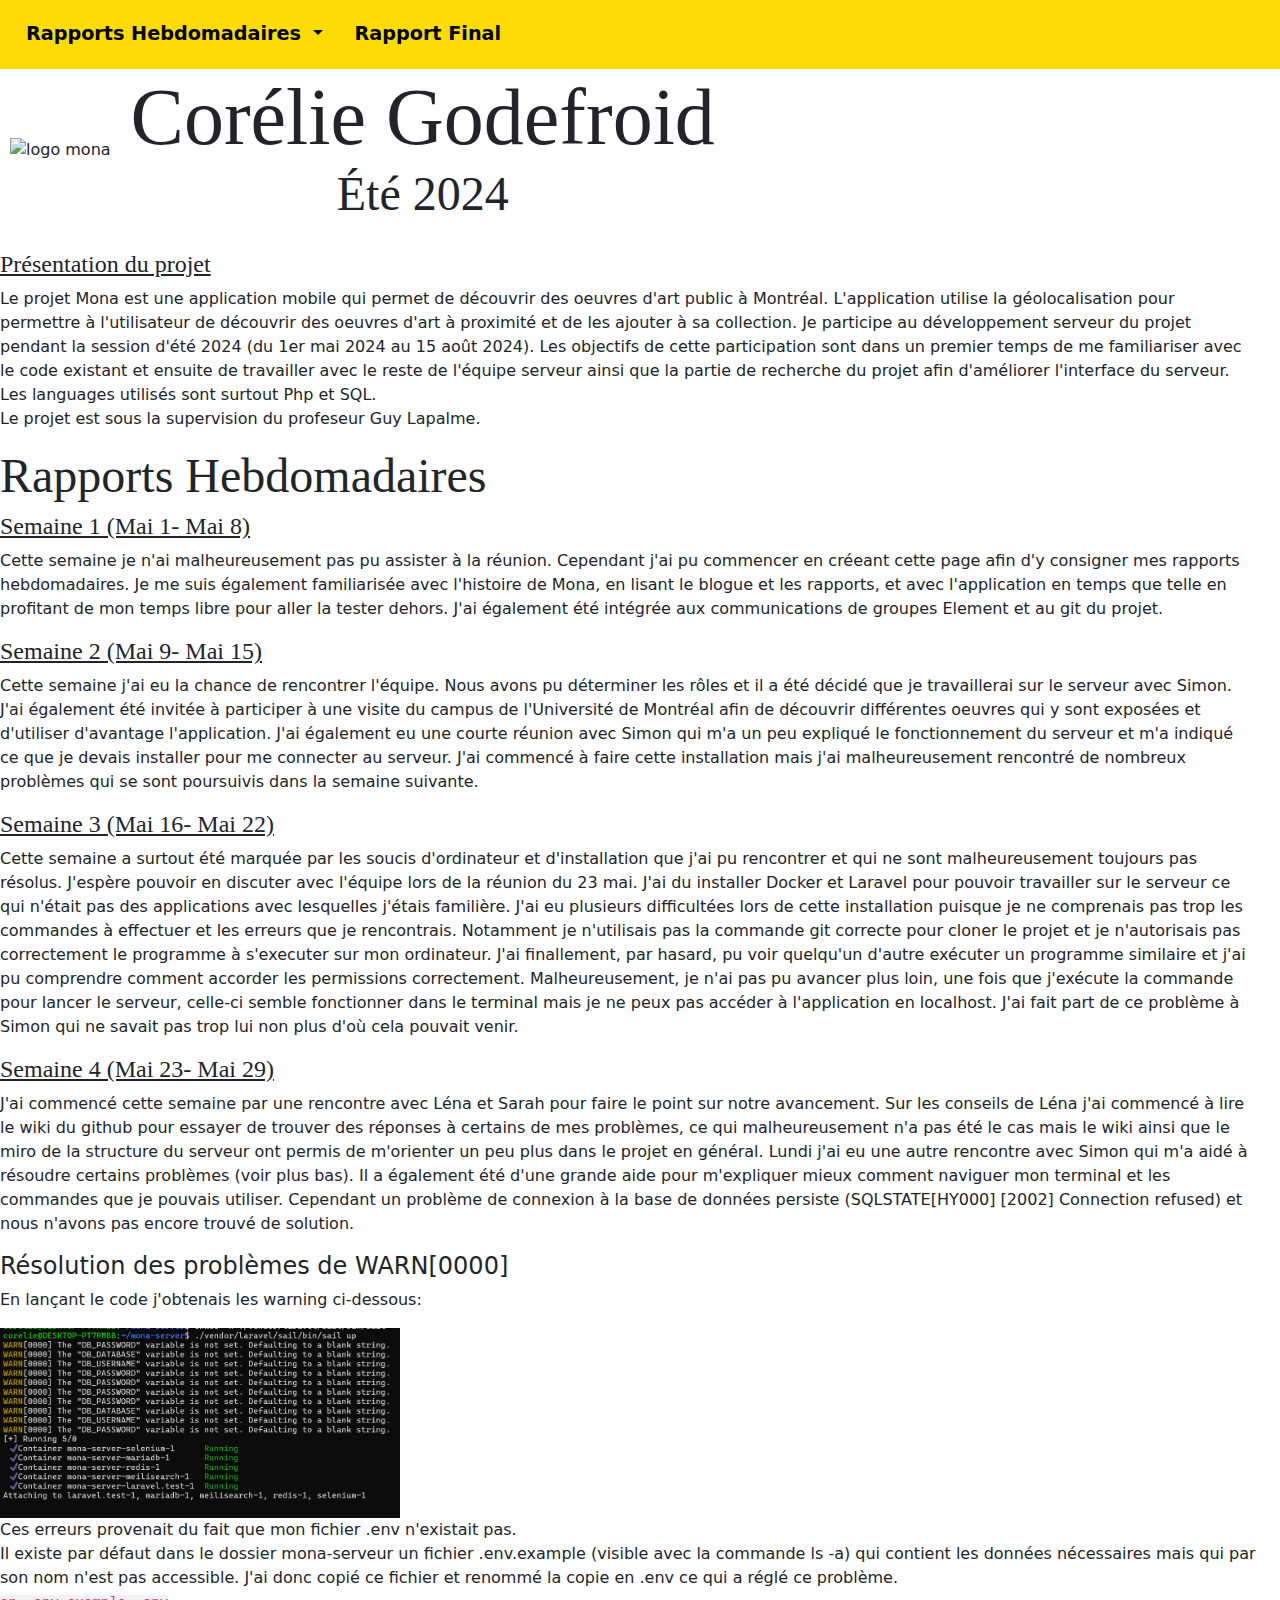
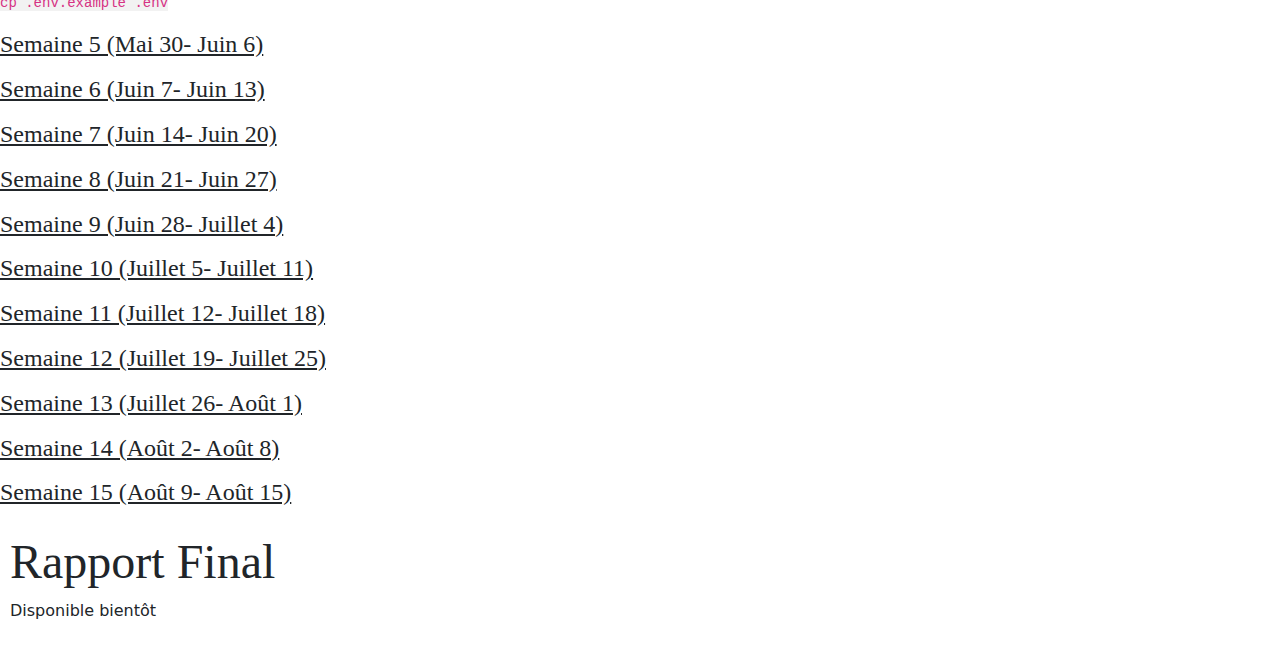
==== index.html @ 4d0bc4f4 "Ajout présentation" ====
<!DOCTYPE html>
<html>
<head>
<link href="https://cdn.jsdelivr.net/npm/bootstrap@5.3.3/dist/css/bootstrap.min.css" rel="stylesheet" integrity="sha384-QWTKZyjpPEjISv5WaRU9OFeRpok6YctnYmDr5pNlyT2bRjXh0JMhjY6hW+ALEwIH" crossorigin="anonymous">
<link rel="stylesheet" href="rapportMona_css_Corelie_Godefroid.css">

</head>
<body>

    <nav>
        <div class="dropdown">
            <a class="btn btn-secondary dropdown-toggle" href="#" role="button" data-bs-toggle="dropdown" aria-expanded="false" id="boutonHebdo">
              Rapports Hebdomadaires
            </a>
          
            <ul class="dropdown-menu">
                <li><a class="dropdown-item" href="#Semaine1">Semaine 1</a></li>
                <li><a class="dropdown-item" href="#Semaine2">Semaine 2</a></li>
                <li><a class="dropdown-item" href="#Semaine3">Semaine 3</a></li>
                <li><a class="dropdown-item" href="#Semaine4">Semaine 4</a></li>
                <li><a class="dropdown-item" href="#Semaine5">Semaine 5</a></li>

            </ul>
          </div>
        <a href="#RapportFinal">Rapport Final</a> 
    </nav>
    <div  id="presentation">
        <div id="logoMona">
            <img src="https://picasso.iro.umontreal.ca/~mona/storage/logo.jpg" alt="logo mona" style="height: 100%; object-fit: contain;">
        </div>
        <div id="Titre">
            <h1 style=" padding-bottom: 0px; margin-bottom: 0px;">Corélie Godefroid</h1>
            <h2 style="padding-top: 0px; margin-top: 0px;">Été 2024</h2>
        </div>
       
    </div>
    <div class=" me-4">
        <h3>Présentation du projet</h3>
        <p>Le projet Mona est une application mobile qui permet de découvrir des oeuvres d'art public à Montréal. L'application utilise la géolocalisation pour permettre à l'utilisateur de découvrir des oeuvres d'art à proximité et de les ajouter à sa collection.
            Je participe au développement serveur du projet pendant la session d'été 2024 (du 1er mai 2024 au 15 août 2024). Les objectifs de cette participation sont dans un premier temps de me familiariser avec le code existant et ensuite de travailler avec le reste de l'équipe serveur ainsi que la partie de recherche du projet afin d'améliorer l'interface du serveur.
        <br>
        Les languages utilisés sont surtout Php et SQL.<br>
        Le projet est sous la supervision du profeseur Guy Lapalme.</p>
        </p>
        <h2>Rapports Hebdomadaires</h2>
        <h3 id ="Semaine1">Semaine 1 (Mai 1- Mai 8)</h3>
        <p>Cette semaine je n'ai malheureusement pas pu assister à la réunion. Cependant j'ai pu commencer en créeant cette page afin d'y consigner mes rapports hebdomadaires. Je me suis également
            familiarisée avec l'histoire de Mona, en lisant le blogue et les rapports, et avec l'application en temps que telle en profitant de mon temps libre pour
            aller la tester dehors. J'ai également été intégrée aux communications de groupes Element et au git du projet. </p>
        <h3 id ="Semaine2">Semaine 2 (Mai 9- Mai 15)</h3>
        <p>Cette semaine j'ai eu la chance de rencontrer l'équipe. Nous avons pu déterminer les rôles et il a été décidé que je travaillerai sur le serveur avec Simon.
            J'ai également été invitée à participer à une visite du campus de l'Université de Montréal afin de découvrir différentes oeuvres qui y sont exposées et d'utiliser 
            d'avantage l'application.
            J'ai également eu une courte réunion avec Simon qui m'a un peu expliqué le fonctionnement du serveur et m'a indiqué ce que je devais installer pour me connecter au serveur.
            J'ai commencé à faire cette installation mais j'ai malheureusement rencontré de nombreux problèmes qui se sont poursuivis dans la semaine suivante.
        </p>
        <h3 id ="Semaine3">Semaine 3 (Mai 16- Mai 22)</h3>
        <p> Cette semaine a surtout été marquée par les soucis d'ordinateur et d'installation que j'ai pu rencontrer et qui ne sont malheureusement toujours pas résolus. J'espère pouvoir en discuter avec l'équipe lors de 
            la réunion du 23 mai.
            J'ai du installer Docker et Laravel pour pouvoir travailler sur le serveur ce qui n'était pas des applications avec lesquelles j'étais familière. J'ai eu plusieurs difficultées lors de cette installation
            puisque je ne comprenais pas trop les commandes à effectuer et les erreurs que je rencontrais. Notamment je n'utilisais pas la commande git correcte pour cloner le projet et je n'autorisais pas correctement le programme à s'executer sur mon ordinateur.
            J'ai finallement, par hasard, pu voir quelqu'un d'autre exécuter un programme similaire et j'ai pu comprendre comment accorder les permissions correctement.
            Malheureusement, je n'ai pas pu avancer plus loin, une fois que j'exécute la commande pour lancer le serveur, celle-ci semble fonctionner dans le terminal mais je ne peux pas accéder à l'application en localhost.
            J'ai fait part de ce problème à Simon qui ne savait pas trop lui non plus d'où cela pouvait venir.
        </p>
        <h3 id ="Semaine4">Semaine 4 (Mai 23- Mai 29)</h3>
        <p>J'ai commencé cette semaine par une rencontre avec Léna et Sarah pour faire le point sur notre avancement. Sur les conseils de Léna j'ai commencé à lire le wiki du github pour essayer de trouver des réponses à certains de mes problèmes, ce qui malheureusement n'a pas été le cas mais le wiki ainsi que le miro de la structure du serveur ont permis de m'orienter un peu plus dans le projet en général.
         Lundi j'ai eu une autre rencontre avec Simon qui m'a aidé à résoudre certains problèmes (voir plus bas). Il a également été d'une grande aide pour m'expliquer mieux comment naviguer mon terminal et les commandes que je pouvais utiliser.
        Cependant un problème de connexion à la base de données persiste (SQLSTATE[HY000] [2002] Connection refused) et nous n'avons pas encore trouvé de solution.
        </p>
        <h4>Résolution des problèmes de WARN[0000]</h4>
        <p> En lançant le code j'obtenais les warning ci-dessous:</p>
        <img src="Screenshot_Warning.png" alt="warning" width="400px">
        <p>Ces erreurs provenait du fait que mon fichier .env n'existait pas.<br> Il existe par défaut dans le dossier mona-serveur un fichier .env.example (visible avec la commande ls -a) qui contient les données nécessaires mais qui par son nom n'est pas accessible.
            J'ai donc copié ce fichier et renommé la copie en .env ce qui a réglé ce problème. <br>
            <code>cp .env.example .env</code>
        </p>
        <h3 id ="Semaine5">Semaine 5 (Mai 30- Juin 6)</h3>
        <p></p>
        <h3 id ="Semaine6">Semaine 6 (Juin 7- Juin 13)</h3>
        <p></p>
        <h3 id ="Semaine7">Semaine 7 (Juin 14- Juin 20)</h3>
        <p></p>
        <h3 id ="Semaine8">Semaine 8 (Juin 21- Juin 27)</h3>
        <p></p>
        <h3 id ="Semaine9">Semaine 9 (Juin 28- Juillet 4)</h3>
        <p></p>
        <h3 id ="Semaine10">Semaine 10 (Juillet 5- Juillet 11)</h3>
        <p></p>
        <h3 id ="Semaine11">Semaine 11 (Juillet 12- Juillet 18)</h3>
        <p></p>
        <h3 id ="Semaine12">Semaine 12 (Juillet 19- Juillet 25)</h3>
        <p></p>
        <h3 id ="Semaine13">Semaine 13 (Juillet 26- Août 1)</h3>
        <p></p>
        <h3 id ="Semaine14">Semaine 14 (Août 2- Août 8)</h3>
        <p></p>
        <h3 id ="Semaine15">Semaine 15 (Août 9- Août 15)</h3>
        <p></p>
    </div>
    <div id="RapportFinal">
        <h2>Rapport Final</h2>
        <p>Disponible bientôt</p>
    </div>
    <script src="https://cdn.jsdelivr.net/npm/bootstrap@5.3.3/dist/js/bootstrap.bundle.min.js" integrity="sha384-YvpcrYf0tY3lHB60NNkmXc5s9fDVZLESaAA55NDzOxhy9GkcIdslK1eN7N6jIeHz" crossorigin="anonymous"></script>
</body>
</html>
---- rapportMona_css_Corelie_Godefroid.css ----
nav {
  background-color:#fcdc04;
  position: fixed;
  width: 100%;
  padding: 10px;
  
  
}
nav a {
    float: left;
    display: block;
    color: black;
    text-align: center;
    font-weight: bold;
    font-size: larger;
    padding: 10px 16px;
    text-decoration: none;
}
h1 {
    font-size: 5em; 
    font-family: 'Vidaloka', serif;
    font-weight: 300;
}
h2{
    font-size: 3em; 
    font-family: 'Vidaloka', serif; 
    font-weight: 300; 
}
h3{
    font-size: 1.5em; 
    font-family: 'Vidaloka', serif; 
    font-weight: 300; 
    text-decoration: underline;
}
#presentation {
 
  padding-top: 50px;
  
  width: 100%;
  height: 250px;
  display: flex;
  justify-content: left;
  align-items: center;
}
#Titre {
  
  text-align: center;
  padding: 10px;
 
  
}
#logoMona {
 
  object-fit: contain;
  text-align: right;
  padding: 10px;
 
}


#RapportFinal {
    padding: 10px;
}
#boutonHebdo {
    background-color: #fcdc04;
    border: none;
    color: black;
   
    text-align: center;
    
    display: inline-block;
  
    cursor: pointer;
    font-weight: bold;
    font-size: larger;
    padding: 10px 16px;
    text-decoration: none;
}
code {
    background-color:rgba(0, 0, 0, .05);
}
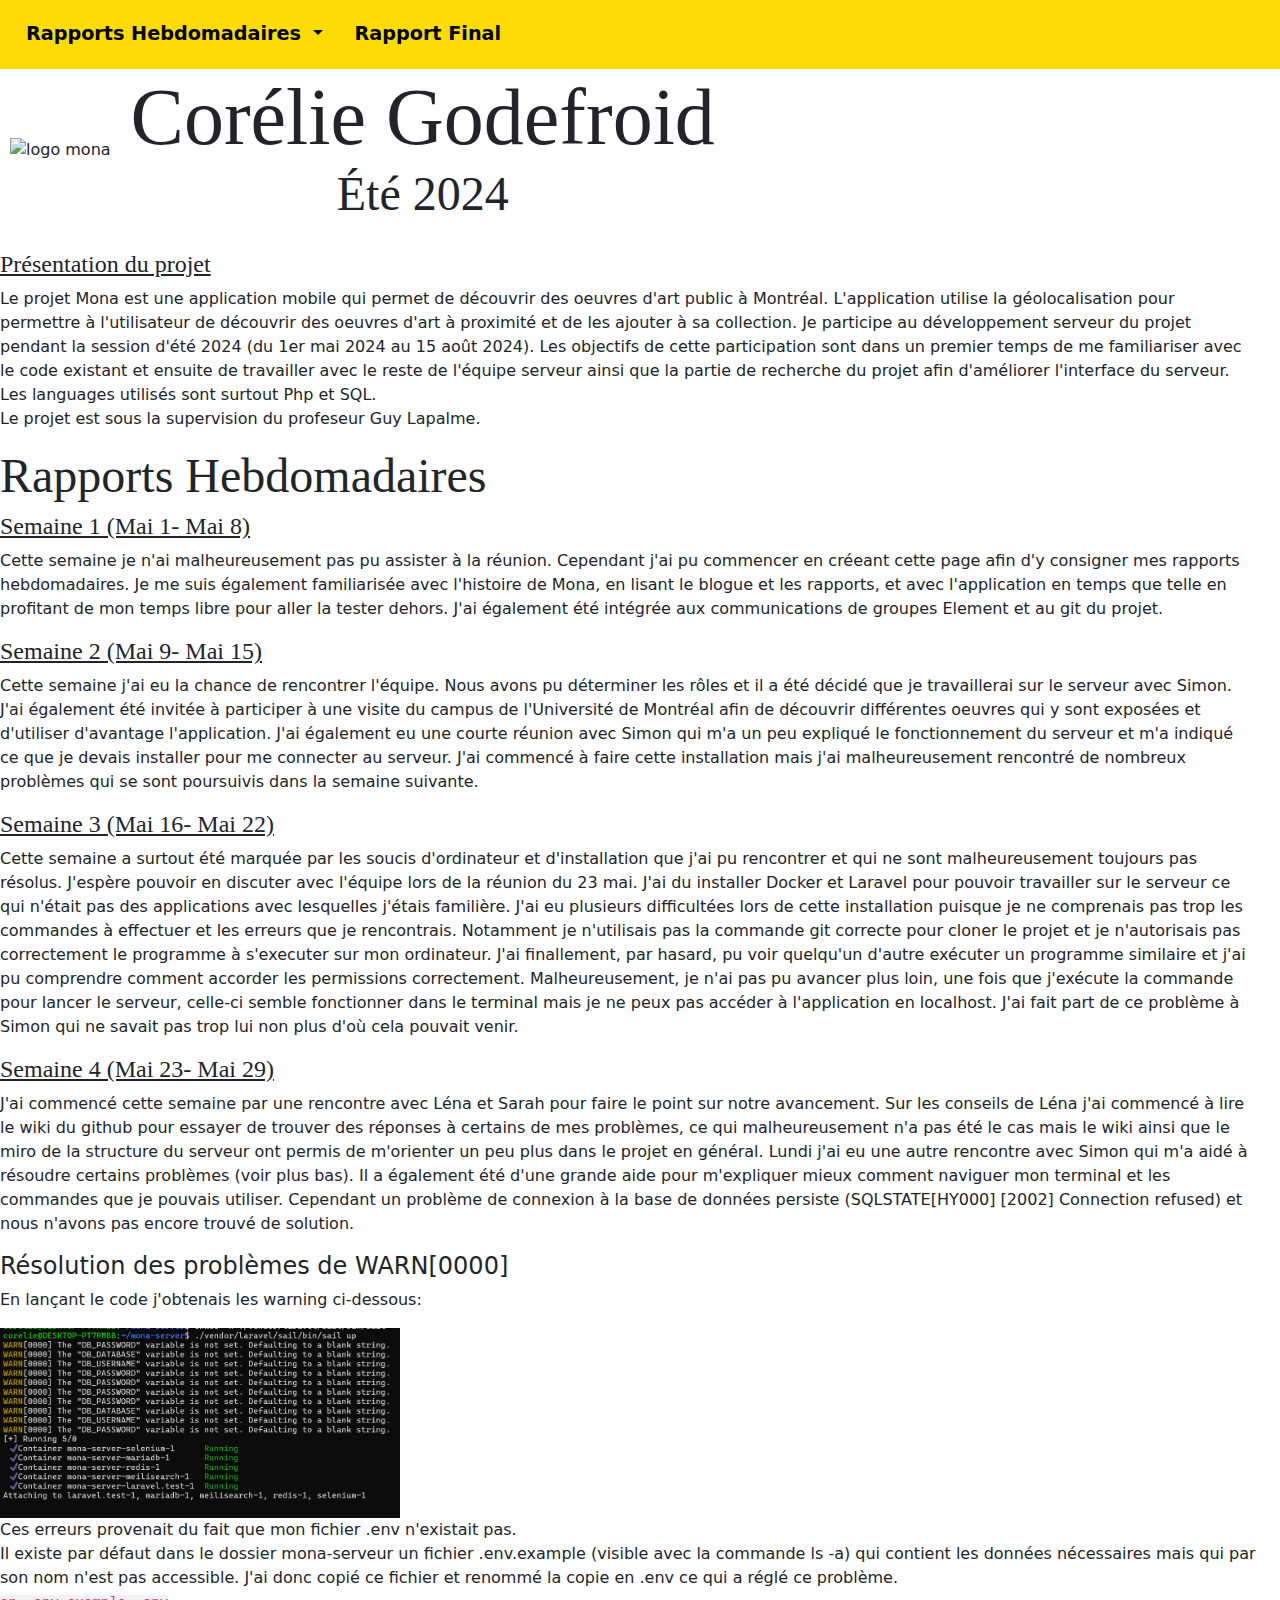
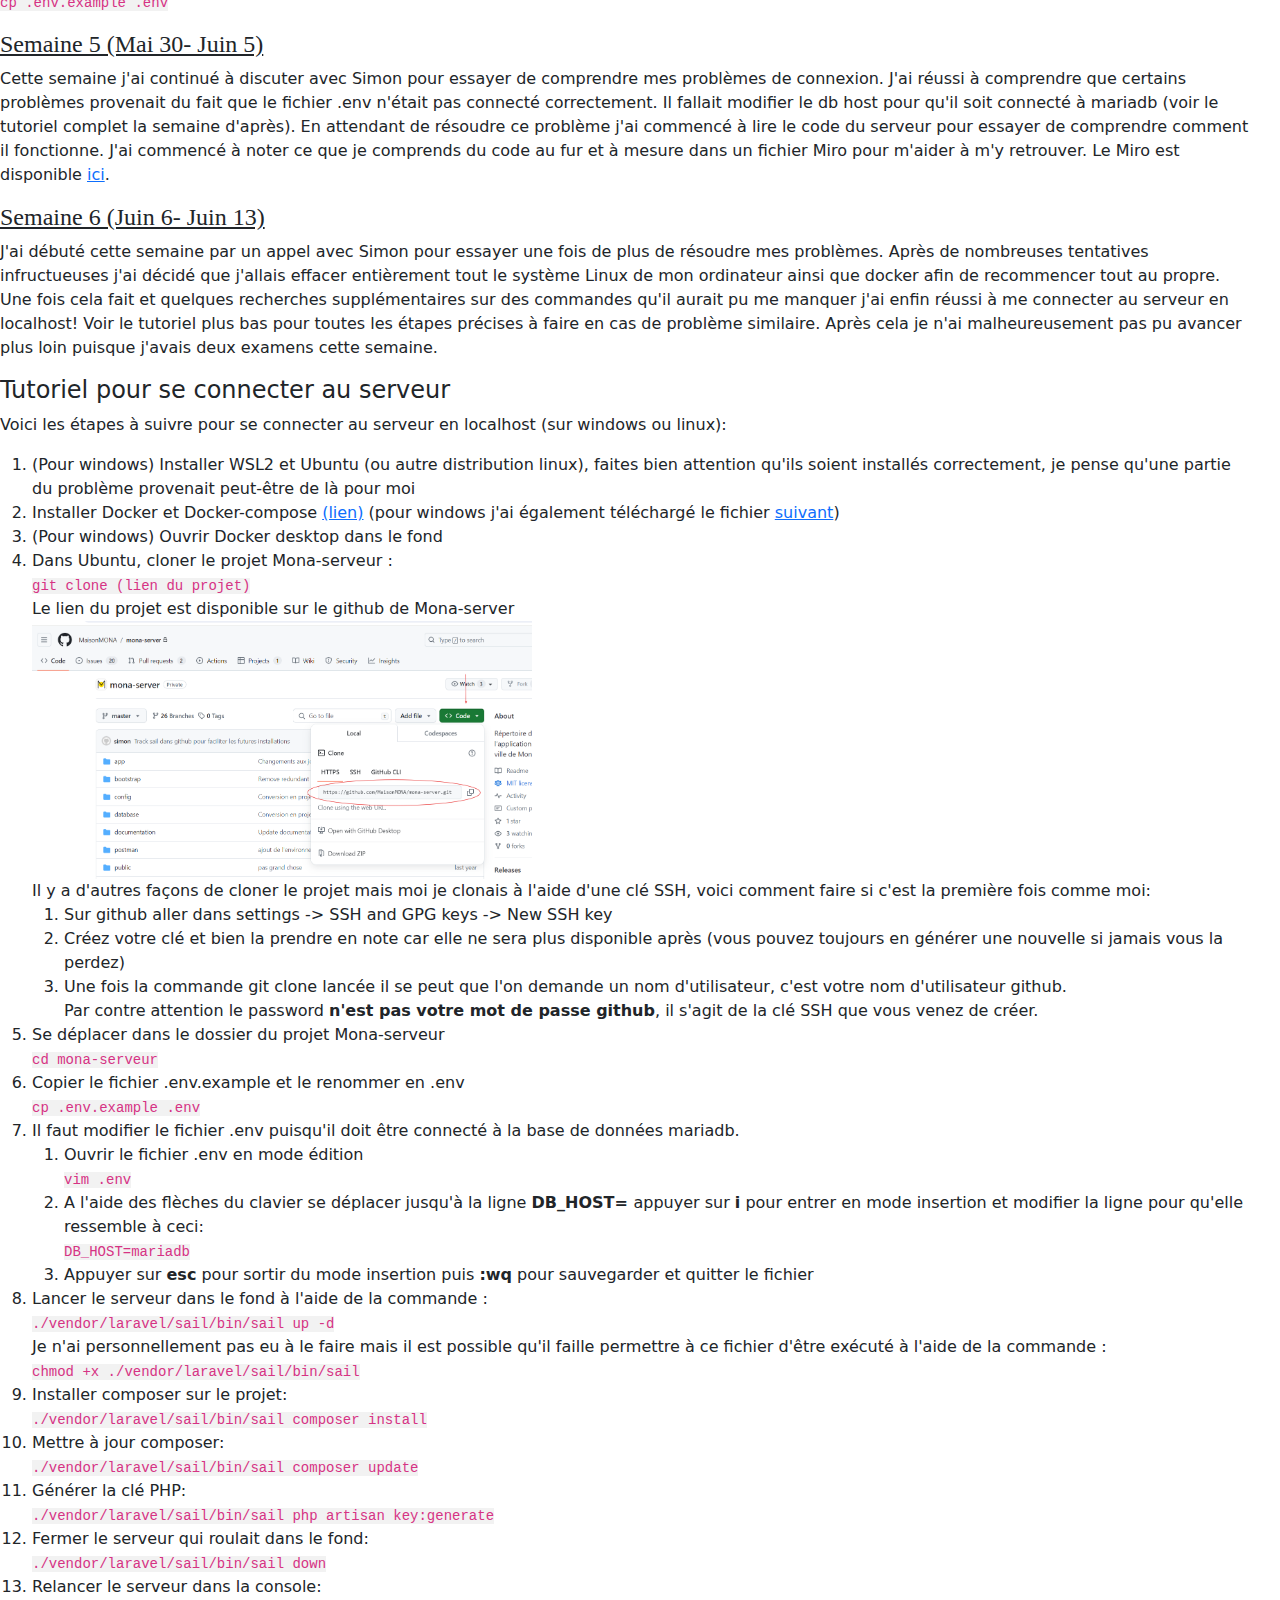
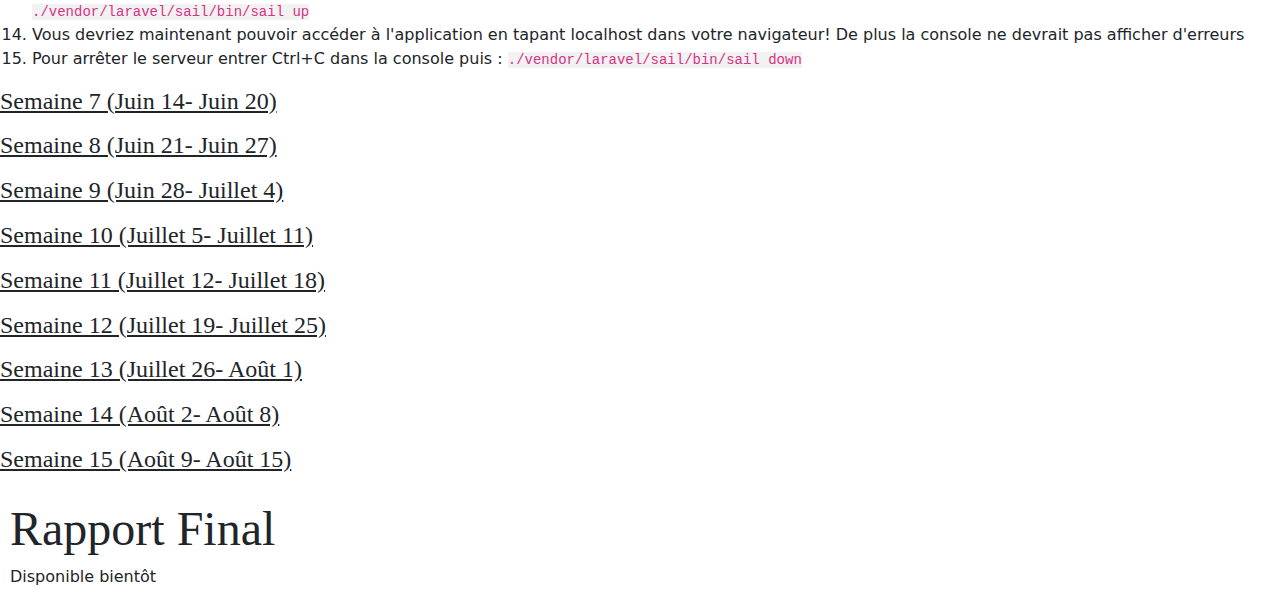
==== commit c6da4cd9: "Semaines 5 et 6" ====
--- a/index.html
+++ b/index.html
@@ -19,6 +19,7 @@
                 <li><a class="dropdown-item" href="#Semaine3">Semaine 3</a></li>
                 <li><a class="dropdown-item" href="#Semaine4">Semaine 4</a></li>
                 <li><a class="dropdown-item" href="#Semaine5">Semaine 5</a></li>
+                <li><a class="dropdown-item" href="#Semaine6">Semaine 6</a></li>
 
             </ul>
           </div>
@@ -75,10 +76,68 @@
             J'ai donc copié ce fichier et renommé la copie en .env ce qui a réglé ce problème. <br>
             <code>cp .env.example .env</code>
         </p>
-        <h3 id ="Semaine5">Semaine 5 (Mai 30- Juin 6)</h3>
-        <p></p>
-        <h3 id ="Semaine6">Semaine 6 (Juin 7- Juin 13)</h3>
-        <p></p>
+        <h3 id ="Semaine5">Semaine 5 (Mai 30- Juin 5)</h3>
+        <p> Cette semaine j'ai continué à discuter avec Simon pour essayer de comprendre mes problèmes de connexion. J'ai réussi à comprendre que certains problèmes provenait du fait que le fichier .env n'était pas connecté correctement. Il fallait modifier le db host pour qu'il soit connecté à mariadb (voir le tutoriel complet la semaine d'après).
+            En attendant de résoudre ce problème j'ai commencé à lire le code du serveur pour essayer de comprendre comment il fonctionne. J'ai commencé à noter ce que je comprends du code au fur et à mesure dans un fichier Miro pour m'aider à m'y retrouver. Le Miro est disponible <a href="https://miro.com/app/board/uXjVK_5GXPQ=/?share_link_id=223955028395">ici</a>.
+        </p>
+        <h3 id ="Semaine6">Semaine 6 (Juin 6- Juin 13)</h3>
+        <p>J'ai débuté cette semaine par un appel avec Simon pour essayer une fois de plus de résoudre mes problèmes. Après de nombreuses tentatives infructueuses j'ai décidé que j'allais effacer entièrement tout le système Linux de mon ordinateur ainsi que docker afin de recommencer tout au propre.
+            Une fois cela fait et quelques recherches supplémentaires sur des commandes qu'il aurait pu me manquer j'ai enfin réussi à me connecter au serveur en localhost! Voir le tutoriel plus bas pour toutes les étapes précises à faire en cas de problème similaire. Après cela je n'ai malheureusement pas pu avancer plus loin puisque j'avais deux examens cette semaine.
+        </p>
+        <h4>Tutoriel pour se connecter au serveur</h4>
+        <p>Voici les étapes à suivre pour se connecter au serveur en localhost (sur windows ou linux): </p>
+        <ol>
+            <li> (Pour windows) Installer WSL2 et Ubuntu (ou autre distribution linux), faites bien attention qu'ils soient installés correctement, je pense qu'une partie du problème provenait peut-être de là pour moi</li>
+            <li> Installer Docker et Docker-compose <a href="https://docs.docker.com/desktop/install/ubuntu/">(lien)</a> (pour windows j'ai également téléchargé le fichier <a href="https://docs.docker.com/desktop/install/windows-install/">suivant</a>)</li>
+            <li> (Pour windows) Ouvrir Docker desktop dans le fond </li>
+            <li> Dans Ubuntu, cloner le projet Mona-serveur :<br>
+            <code>git clone (lien du projet)</code><br>
+            Le lien du projet est disponible sur le github de Mona-server<br> 
+            <img src="Screenshot_lien_github_mona.png" alt="lien github" width="500px"><br>
+            Il y a d'autres façons de cloner le projet mais moi je clonais à l'aide d'une clé SSH, voici comment faire si c'est la première fois comme moi:<br>
+            <ol>
+                <li> Sur github aller dans settings -> SSH and GPG keys -> New SSH key</li>
+                <li> Créez votre clé et bien la prendre en note car elle ne sera plus disponible après (vous pouvez toujours en générer une nouvelle si jamais vous la perdez)</li>
+                <li> Une fois la commande git clone lancée il se peut que l'on demande un nom d'utilisateur, c'est votre nom d'utilisateur github.<br>
+                Par contre attention le password <b> n'est pas votre mot de passe github</b>, il s'agit de la clé SSH que vous venez de créer.</li>
+            </ol>
+            </li>
+            <li> Se déplacer dans le dossier du projet Mona-serveur <br>
+            <code>cd mona-serveur</code>    </li>
+            <li> Copier le fichier .env.example et le renommer en .env <br>
+            <code>cp .env.example .env</code>    </li>
+            <li> Il faut modifier le fichier .env puisqu'il doit être connecté à la base de données mariadb.
+                <ol>
+                    <li>Ouvrir le fichier .env en mode édition<br>
+                    <code>vim .env</code></li>
+                    <li>A l'aide des flèches du clavier se déplacer jusqu'à la ligne <b>DB_HOST= </b> appuyer sur <b>i</b> pour entrer en mode insertion et modifier la ligne pour qu'elle ressemble à ceci:<br>
+                    <code>DB_HOST=mariadb</code></li>
+                    <li>Appuyer sur <b>esc</b> pour sortir du mode insertion puis <b>:wq</b> pour sauvegarder et quitter le fichier</li>
+                </ol>
+            </li>
+            <li> Lancer le serveur dans le fond à l'aide de la commande :<br>
+                <code> ./vendor/laravel/sail/bin/sail up -d</code><br>
+                Je n'ai personnellement pas eu à le faire mais il est possible qu'il faille permettre à ce fichier d'être exécuté à l'aide de la commande : <br>
+                <code>chmod +x ./vendor/laravel/sail/bin/sail</code>
+            </li>
+            <li>Installer composer sur le projet: <br>
+            <code>./vendor/laravel/sail/bin/sail composer install</code></li>
+            <li>Mettre à jour composer: <br>
+            <code>./vendor/laravel/sail/bin/sail composer update</code></li>
+            <li> Générer la clé PHP: <br>
+            <code>./vendor/laravel/sail/bin/sail php artisan key:generate</code></li>
+            <li> Fermer le serveur qui roulait dans le fond: <br>
+            <code>./vendor/laravel/sail/bin/sail down </code></li>
+            <li> Relancer le serveur dans la console: <br>
+            <code>./vendor/laravel/sail/bin/sail up</code></li>
+            <li> Vous devriez maintenant pouvoir accéder à l'application en tapant localhost dans votre navigateur! De plus la console ne devrait pas afficher d'erreurs</li>
+            <li> Pour arrêter le serveur entrer Ctrl+C dans la console puis :
+            <code>./vendor/laravel/sail/bin/sail down</code>
+            </li>
+
+            
+           
+        </ol>
         <h3 id ="Semaine7">Semaine 7 (Juin 14- Juin 20)</h3>
         <p></p>
         <h3 id ="Semaine8">Semaine 8 (Juin 21- Juin 27)</h3>
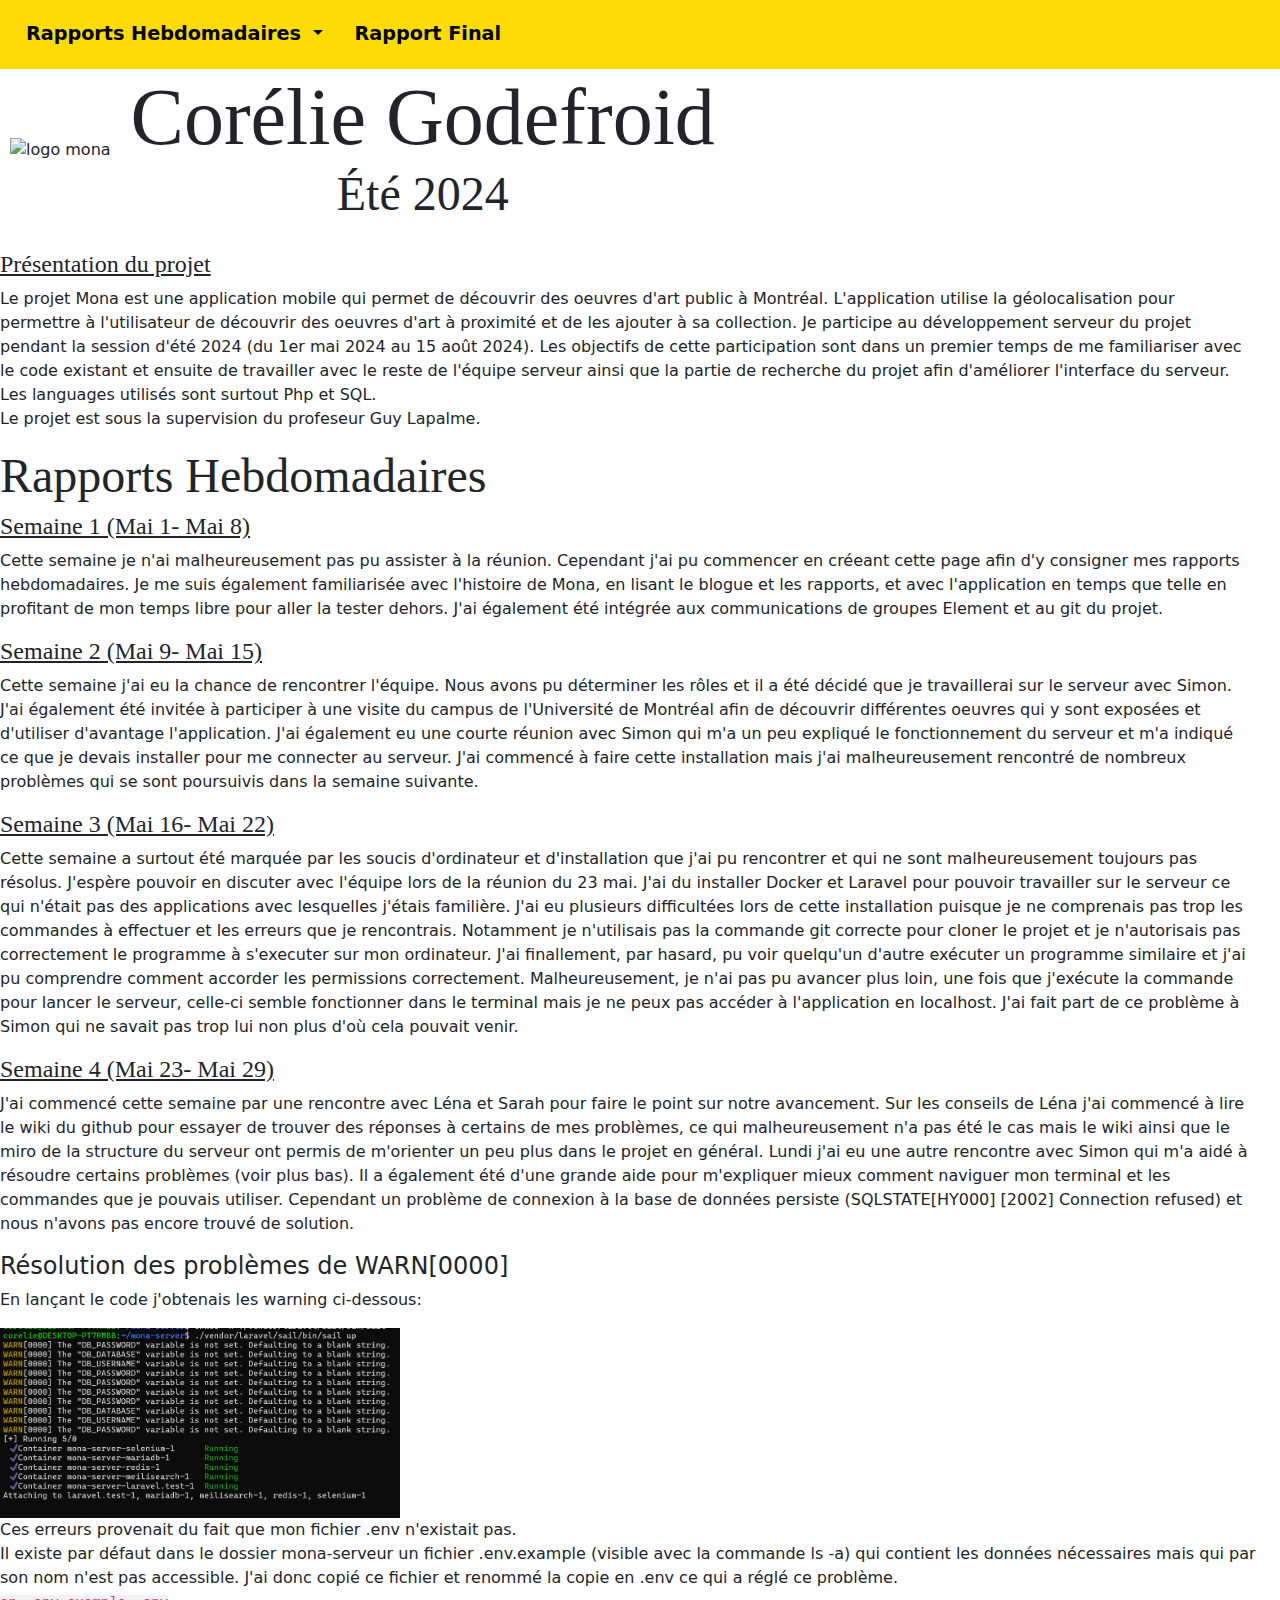
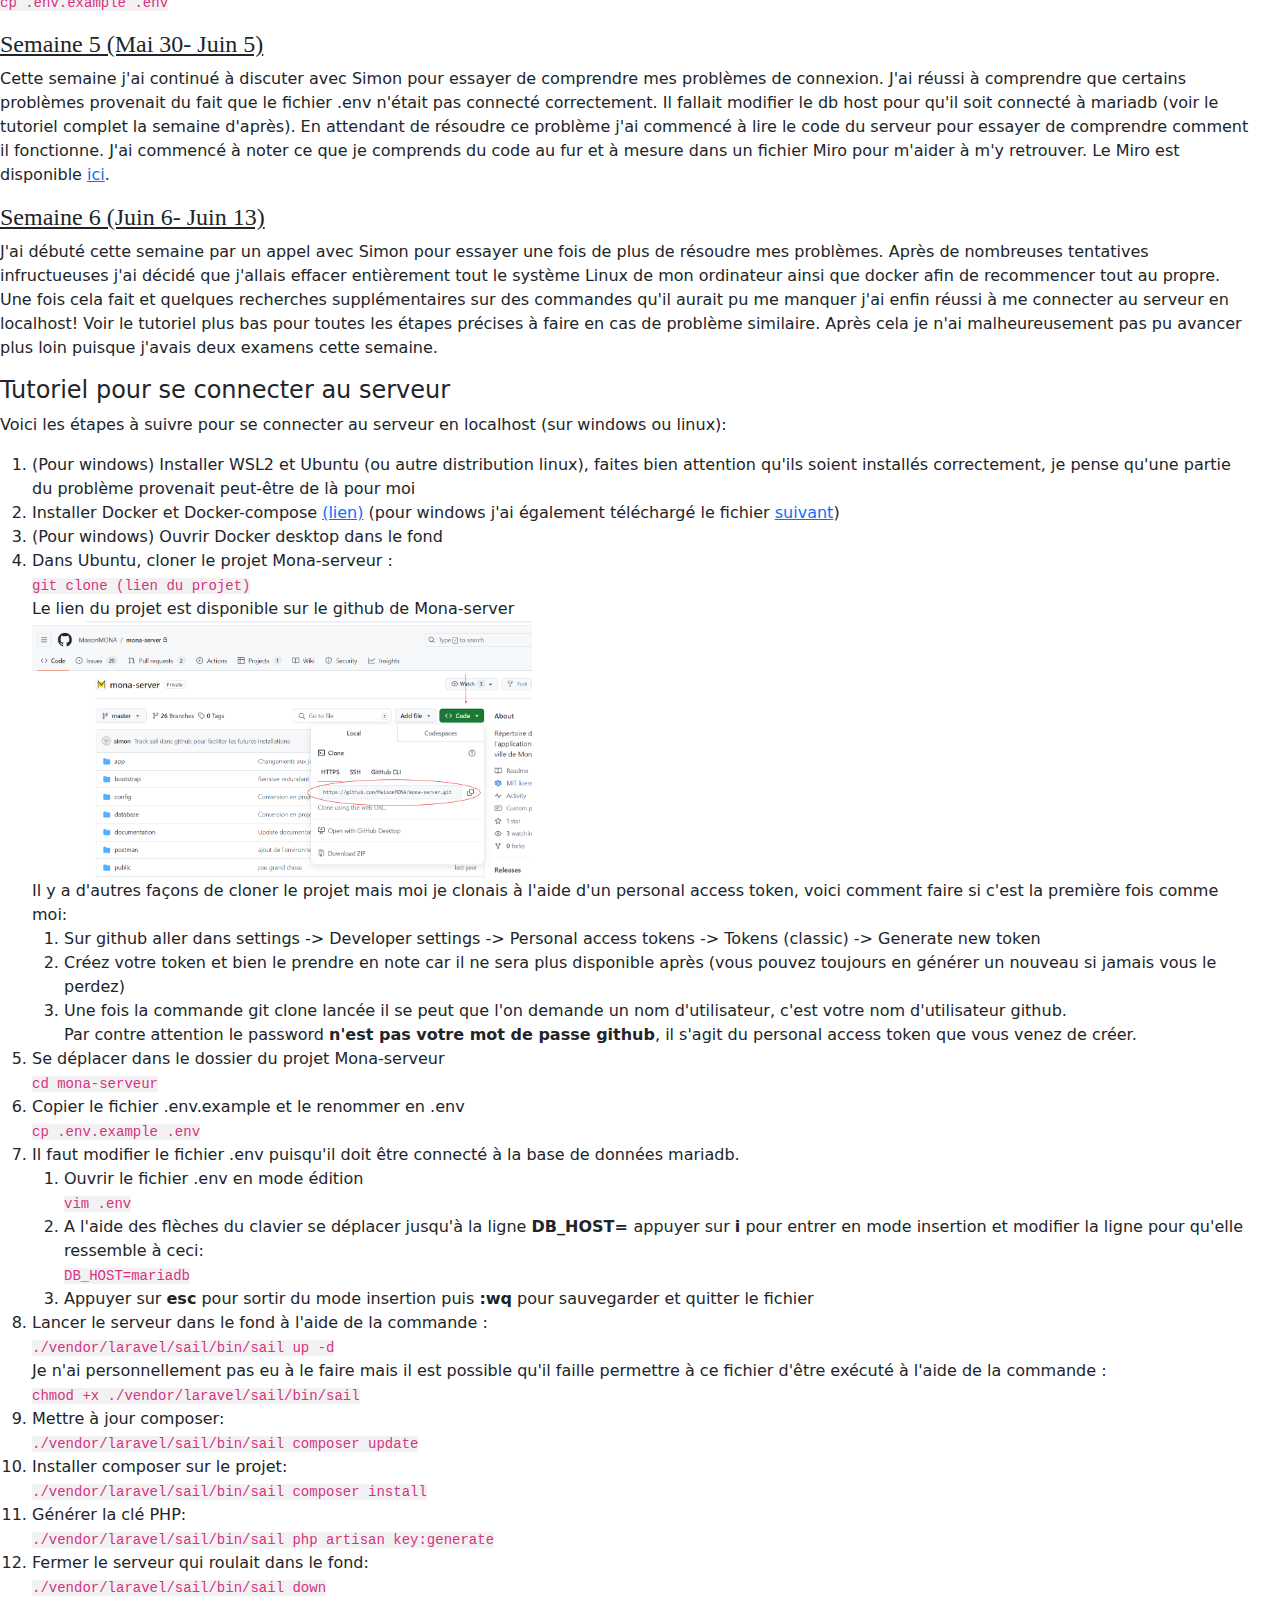
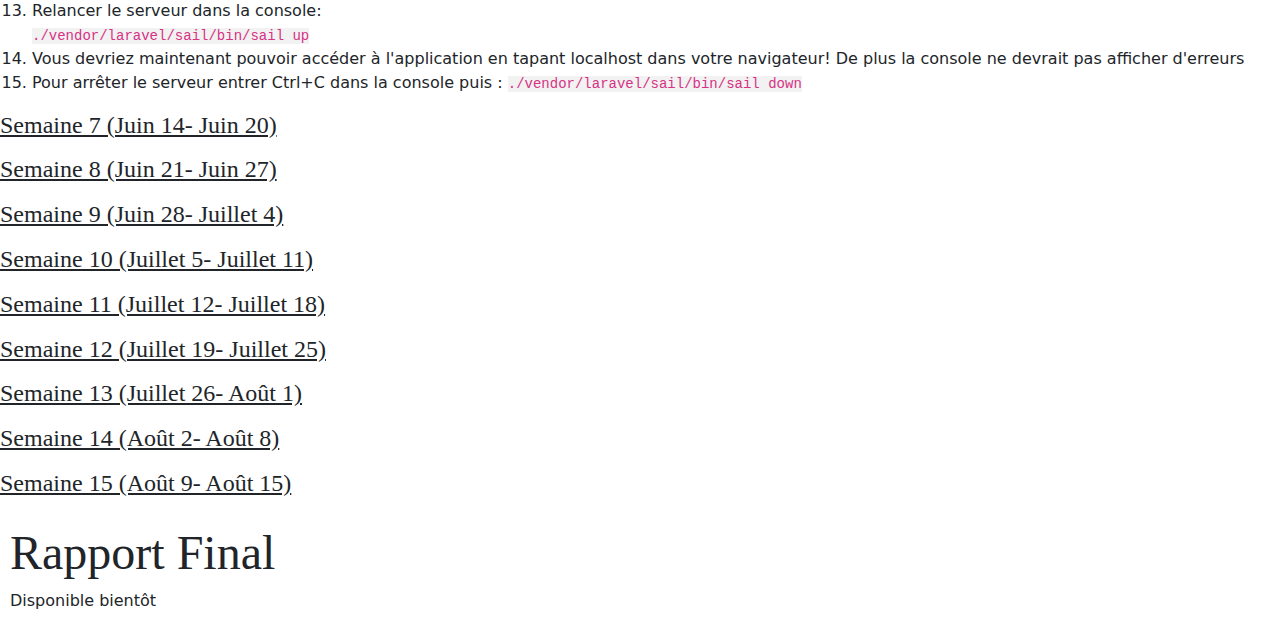
==== commit 50f467ba: "correction du tutoriel" ====
--- a/index.html
+++ b/index.html
@@ -94,12 +94,12 @@
             <code>git clone (lien du projet)</code><br>
             Le lien du projet est disponible sur le github de Mona-server<br> 
             <img src="Screenshot_lien_github_mona.png" alt="lien github" width="500px"><br>
-            Il y a d'autres façons de cloner le projet mais moi je clonais à l'aide d'une clé SSH, voici comment faire si c'est la première fois comme moi:<br>
+            Il y a d'autres façons de cloner le projet mais moi je clonais à l'aide d'un personal access token, voici comment faire si c'est la première fois comme moi:<br>
             <ol>
-                <li> Sur github aller dans settings -> SSH and GPG keys -> New SSH key</li>
-                <li> Créez votre clé et bien la prendre en note car elle ne sera plus disponible après (vous pouvez toujours en générer une nouvelle si jamais vous la perdez)</li>
+                <li> Sur github aller dans settings -> Developer settings -> Personal access tokens -> Tokens (classic) -> Generate new token</li>
+                <li> Créez votre token et bien le prendre en note car il ne sera plus disponible après (vous pouvez toujours en générer un nouveau si jamais vous le perdez)</li>
                 <li> Une fois la commande git clone lancée il se peut que l'on demande un nom d'utilisateur, c'est votre nom d'utilisateur github.<br>
-                Par contre attention le password <b> n'est pas votre mot de passe github</b>, il s'agit de la clé SSH que vous venez de créer.</li>
+                Par contre attention le password <b> n'est pas votre mot de passe github</b>, il s'agit du personal access token que vous venez de créer.</li>
             </ol>
             </li>
             <li> Se déplacer dans le dossier du projet Mona-serveur <br>
@@ -120,10 +120,10 @@
                 Je n'ai personnellement pas eu à le faire mais il est possible qu'il faille permettre à ce fichier d'être exécuté à l'aide de la commande : <br>
                 <code>chmod +x ./vendor/laravel/sail/bin/sail</code>
             </li>
+            <li>Mettre à jour composer: <br>
+            <code>./vendor/laravel/sail/bin/sail composer update</code></li>
             <li>Installer composer sur le projet: <br>
             <code>./vendor/laravel/sail/bin/sail composer install</code></li>
-            <li>Mettre à jour composer: <br>
-            <code>./vendor/laravel/sail/bin/sail composer update</code></li>
             <li> Générer la clé PHP: <br>
             <code>./vendor/laravel/sail/bin/sail php artisan key:generate</code></li>
             <li> Fermer le serveur qui roulait dans le fond: <br>
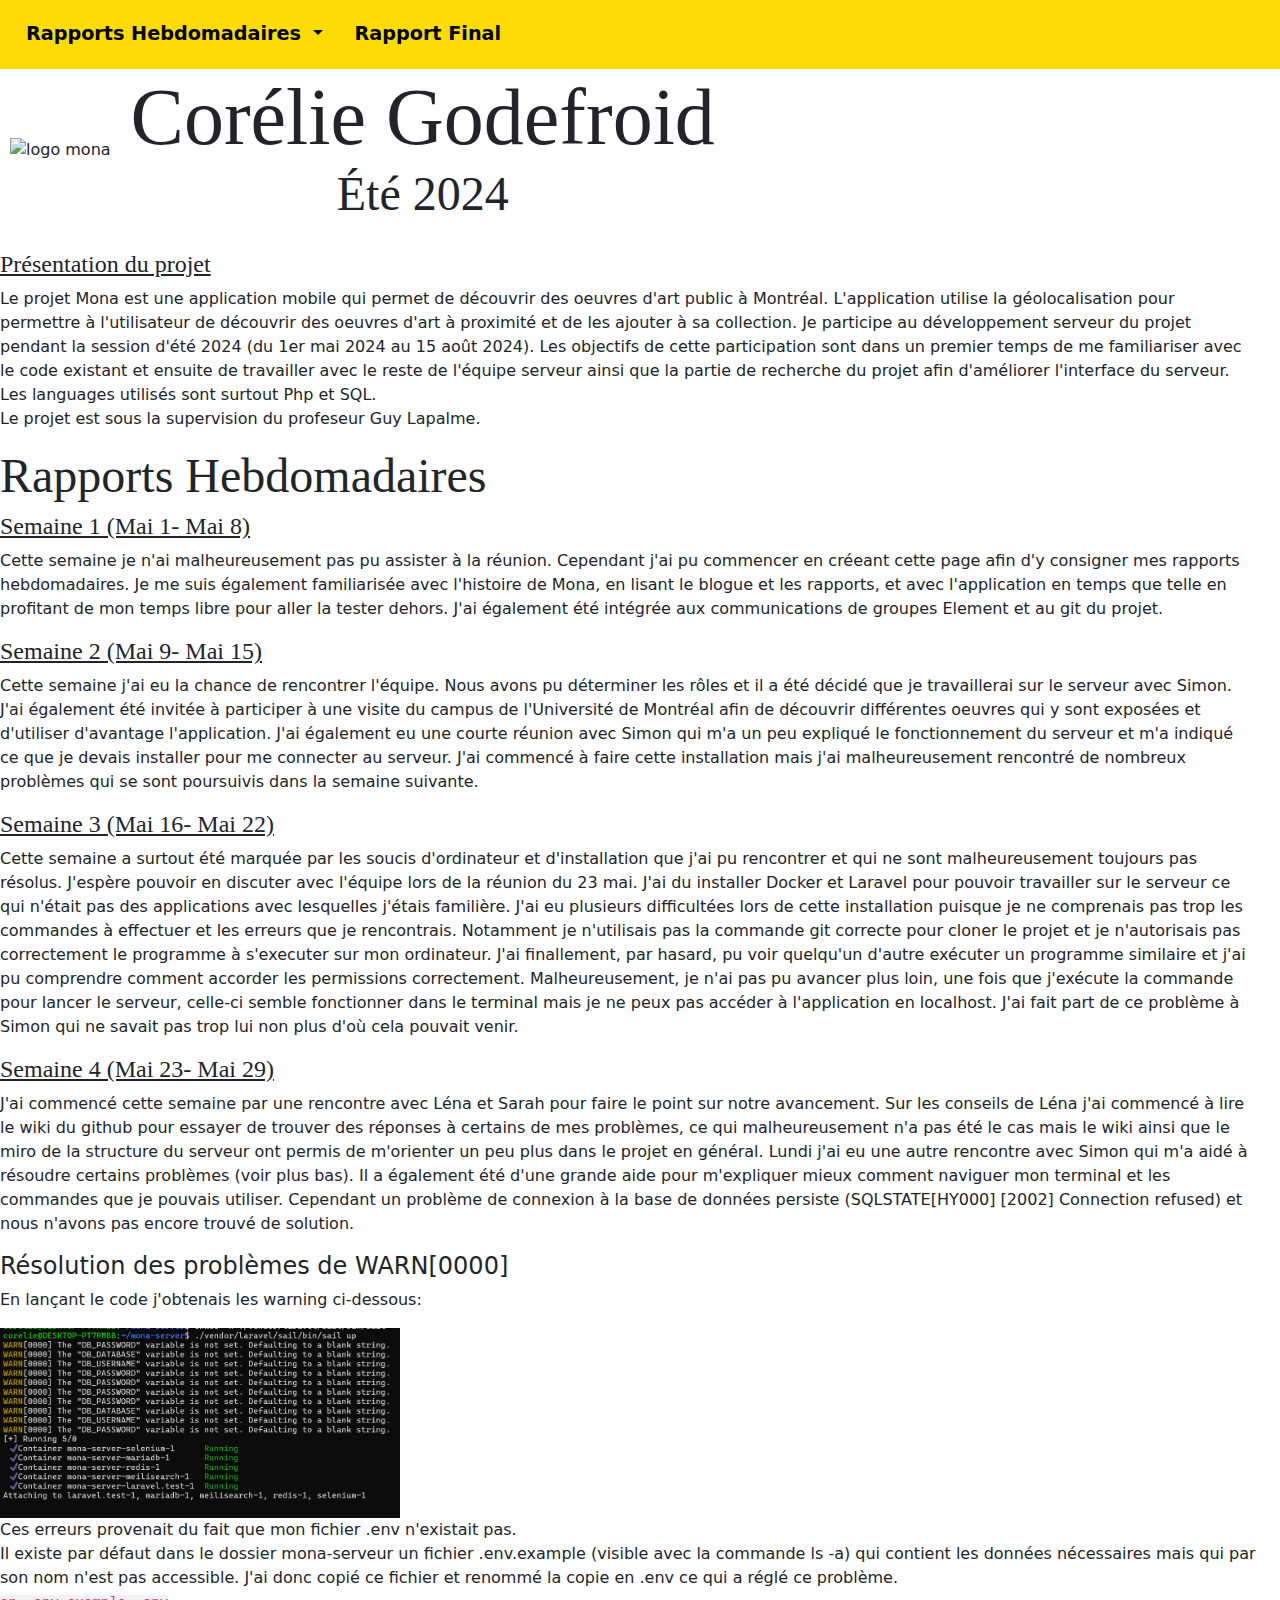
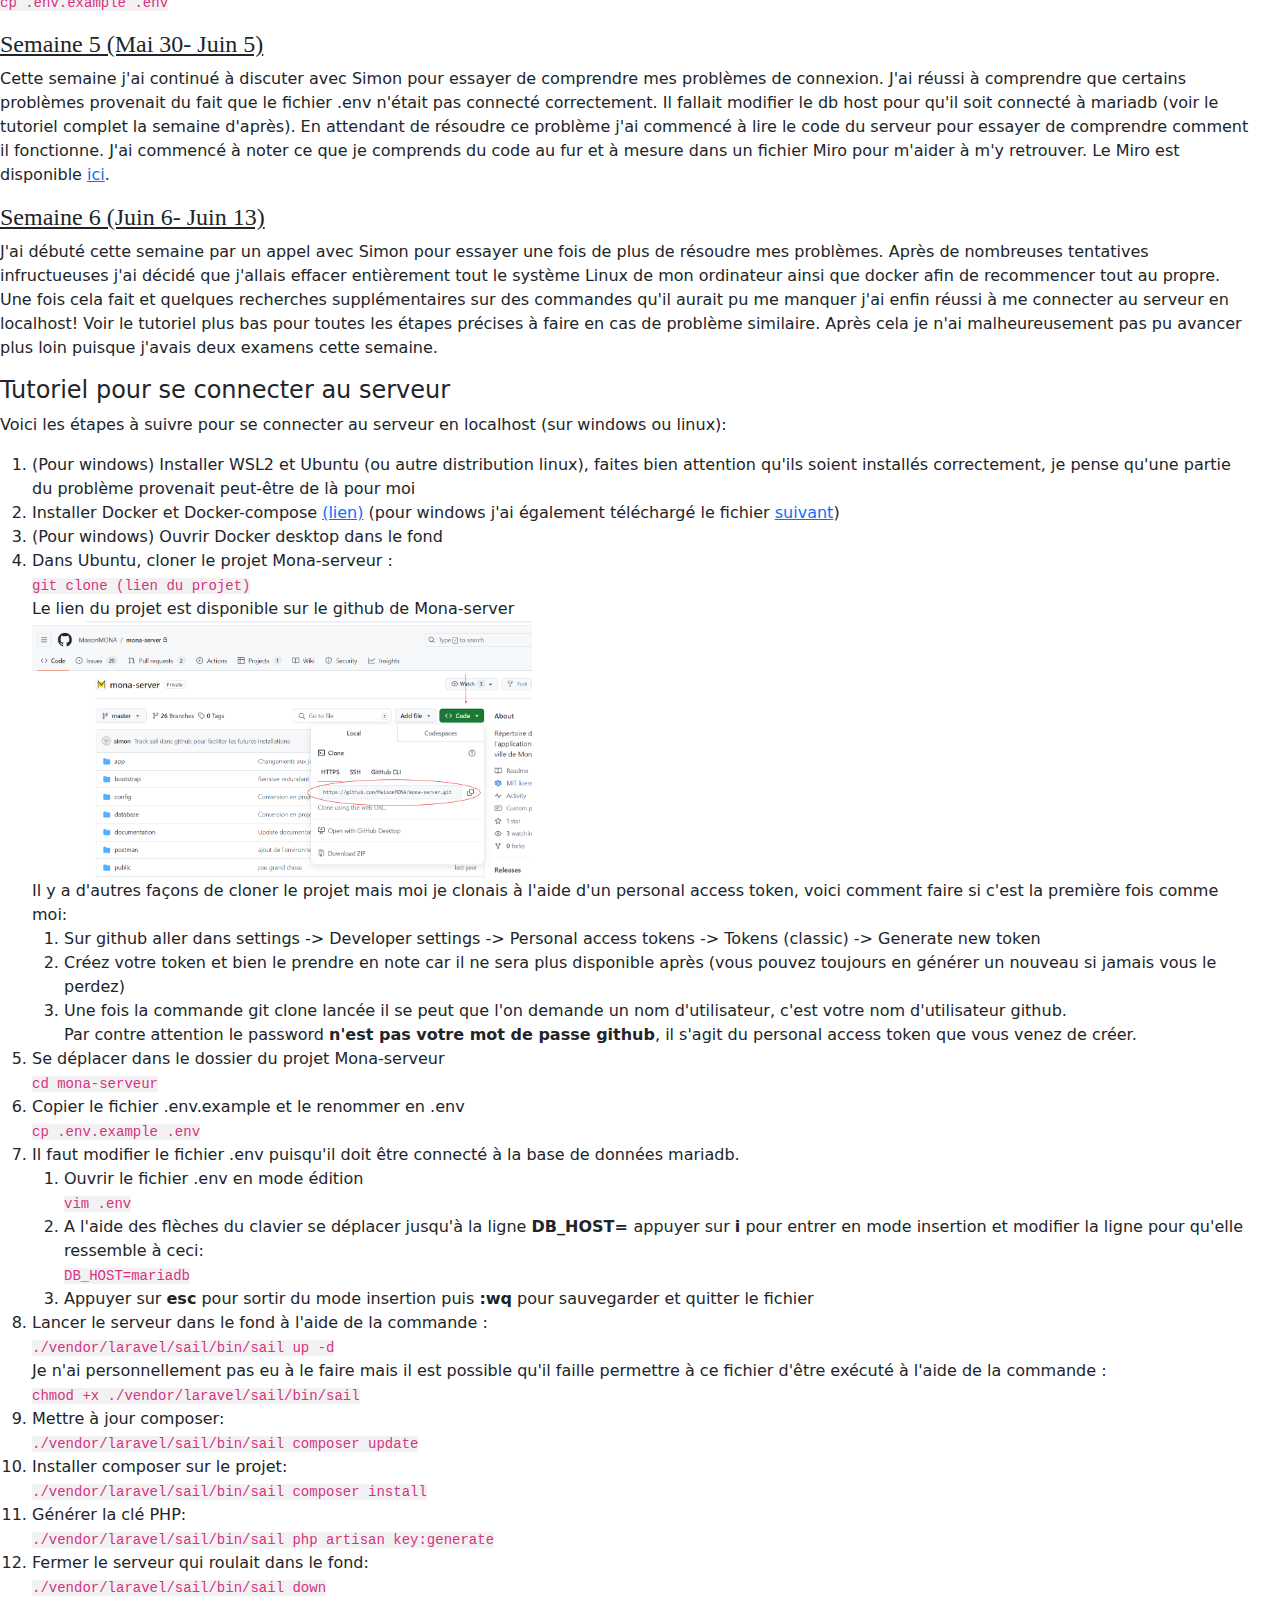
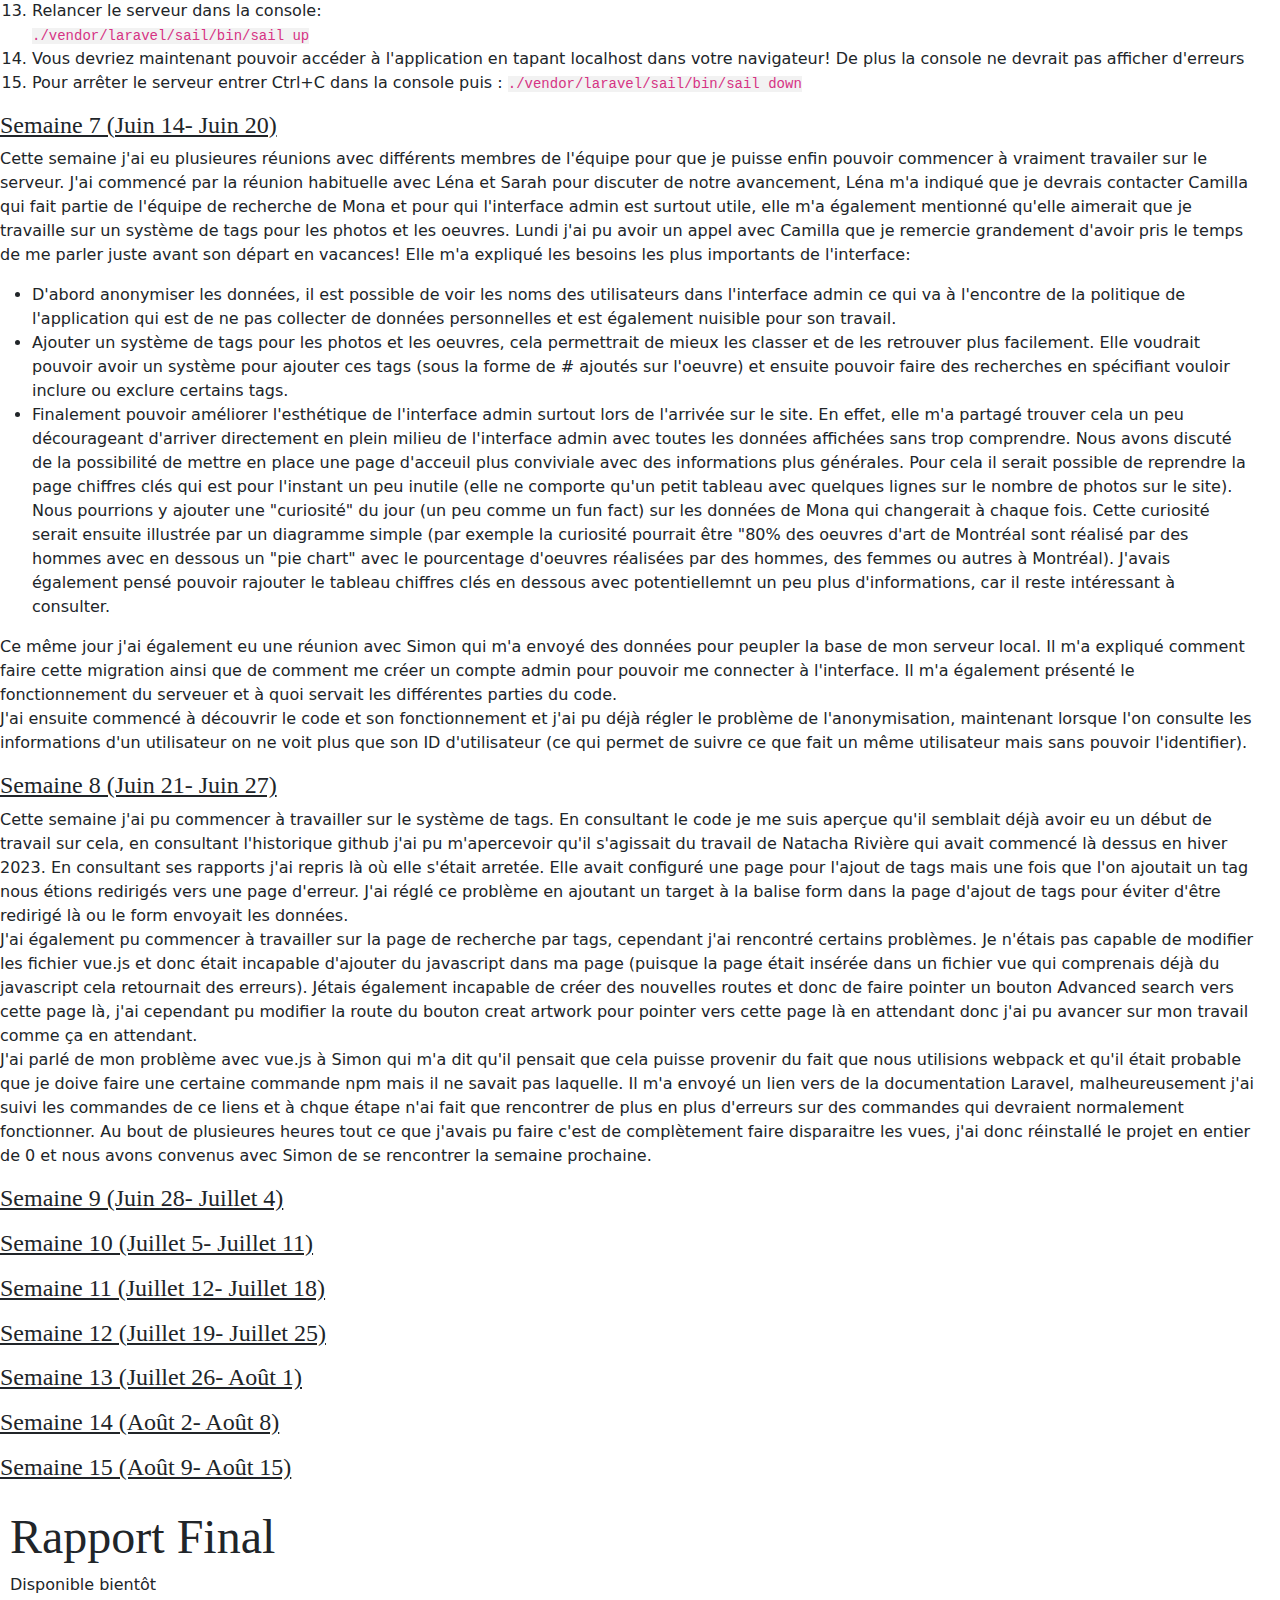
==== commit 2585bf0d: "semaines 7 et 8" ====
--- a/index.html
+++ b/index.html
@@ -139,9 +139,29 @@
            
         </ol>
         <h3 id ="Semaine7">Semaine 7 (Juin 14- Juin 20)</h3>
-        <p></p>
+        <p>
+            Cette semaine j'ai eu plusieures réunions avec différents membres de l'équipe pour que je puisse enfin pouvoir commencer à vraiment travailer sur le serveur. J'ai commencé par la réunion habituelle avec Léna et Sarah pour discuter de notre avancement, Léna m'a indiqué que je devrais contacter Camilla qui fait partie de l'équipe de recherche de Mona et pour qui l'interface admin est surtout utile, elle m'a également mentionné qu'elle aimerait que je travaille sur un système de tags pour les photos et les oeuvres.
+            Lundi j'ai pu avoir un appel avec Camilla que je remercie grandement d'avoir pris le temps de me parler juste avant son départ en vacances! Elle m'a expliqué les besoins les plus importants de l'interface:
+            <ul>
+                <li> D'abord anonymiser les données, il est possible de voir les noms des utilisateurs dans l'interface admin ce qui va à l'encontre de la politique de l'application qui est de ne pas collecter de données personnelles et est également nuisible pour son travail.</li>
+                <li> Ajouter un système de tags pour les photos et les oeuvres, cela permettrait de mieux les classer et de les retrouver plus facilement. Elle voudrait pouvoir avoir un système pour ajouter ces tags (sous la forme de # ajoutés sur l'oeuvre) et ensuite pouvoir faire des recherches
+                    en spécifiant vouloir inclure ou exclure certains tags.</li>
+                <li>Finalement pouvoir améliorer l'esthétique de l'interface admin surtout lors de l'arrivée sur le site. En effet, elle m'a partagé trouver cela un peu décourageant d'arriver directement en plein milieu de l'interface admin avec toutes les données affichées sans trop comprendre. Nous avons
+                    discuté de la possibilité de mettre en place une page d'acceuil plus conviviale avec des informations plus générales. Pour cela il serait possible de reprendre la page chiffres clés qui est pour l'instant un peu inutile (elle ne comporte qu'un petit tableau avec quelques lignes sur le nombre de photos sur le site). Nous pourrions y ajouter une "curiosité" du jour (un peu comme un fun fact) sur les données de Mona qui changerait à chaque fois. Cette curiosité serait ensuite illustrée par un diagramme simple (par exemple la curiosité pourrait être "80% des oeuvres d'art de Montréal sont réalisé par des hommes avec en dessous un "pie chart" avec le pourcentage d'oeuvres réalisées par des hommes, des femmes ou autres à Montréal).
+                    J'avais également pensé pouvoir rajouter le tableau chiffres clés en dessous avec potentiellemnt un peu plus d'informations, car il reste intéressant à consulter.
+                </li>
+            </ul>
+            Ce même jour j'ai également eu une réunion avec Simon qui m'a envoyé des données pour peupler la base de mon serveur local. Il m'a expliqué comment faire cette migration ainsi que de comment me créer un compte admin pour pouvoir me connecter à l'interface. Il m'a également présenté le fonctionnement du serveuer et à quoi servait les différentes parties du code.<br>
+            J'ai ensuite commencé à découvrir le code et son fonctionnement et j'ai pu déjà régler le problème de l'anonymisation, maintenant lorsque l'on consulte les informations d'un utilisateur on ne voit plus que son ID d'utilisateur (ce qui permet de suivre ce que fait un même utilisateur mais sans pouvoir l'identifier). 
+        </p>
         <h3 id ="Semaine8">Semaine 8 (Juin 21- Juin 27)</h3>
-        <p></p>
+        <p>
+            Cette semaine j'ai pu commencer à travailler sur le système de tags. En consultant le code je me suis aperçue qu'il semblait déjà avoir eu un début de travail sur cela, en consultant l'historique github j'ai pu m'apercevoir qu'il s'agissait du travail de Natacha Rivière qui avait commencé là dessus en hiver 2023. En consultant ses rapports j'ai repris là où elle s'était arretée.
+            Elle avait configuré une page pour l'ajout de tags mais une fois que l'on ajoutait un tag nous étions redirigés vers une page d'erreur. J'ai réglé ce problème en ajoutant un target à la balise form dans la page d'ajout de tags pour éviter d'être redirigé là ou le form envoyait les données. <br>
+            J'ai également pu commencer à travailler sur la page de recherche par tags, cependant j'ai rencontré certains problèmes. Je n'étais pas capable de modifier les fichier vue.js et donc était incapable d'ajouter du javascript dans ma page (puisque la page était insérée dans un fichier vue qui comprenais déjà du javascript cela retournait des erreurs). Jétais également incapable de créer des nouvelles routes et donc de faire pointer un bouton Advanced search vers cette page là, j'ai cependant pu modifier la route du bouton creat artwork pour pointer vers cette page là en attendant donc j'ai pu avancer sur mon travail comme ça en attendant.
+            <br>
+            J'ai parlé de mon problème avec vue.js à Simon qui m'a dit qu'il pensait que cela puisse provenir du fait que nous utilisions webpack et qu'il était probable que je doive faire une certaine commande npm mais il ne savait pas laquelle. Il m'a envoyé un lien vers de la documentation Laravel, malheureusement j'ai suivi les commandes de ce liens et à chque étape n'ai fait que rencontrer de plus en plus d'erreurs sur des commandes qui devraient normalement fonctionner. Au bout de plusieures heures tout ce que j'avais pu faire c'est de complètement faire disparaitre les vues, j'ai donc réinstallé le projet en entier de 0 et nous avons convenus avec Simon de se rencontrer la semaine prochaine.
+        </p>
         <h3 id ="Semaine9">Semaine 9 (Juin 28- Juillet 4)</h3>
         <p></p>
         <h3 id ="Semaine10">Semaine 10 (Juillet 5- Juillet 11)</h3>
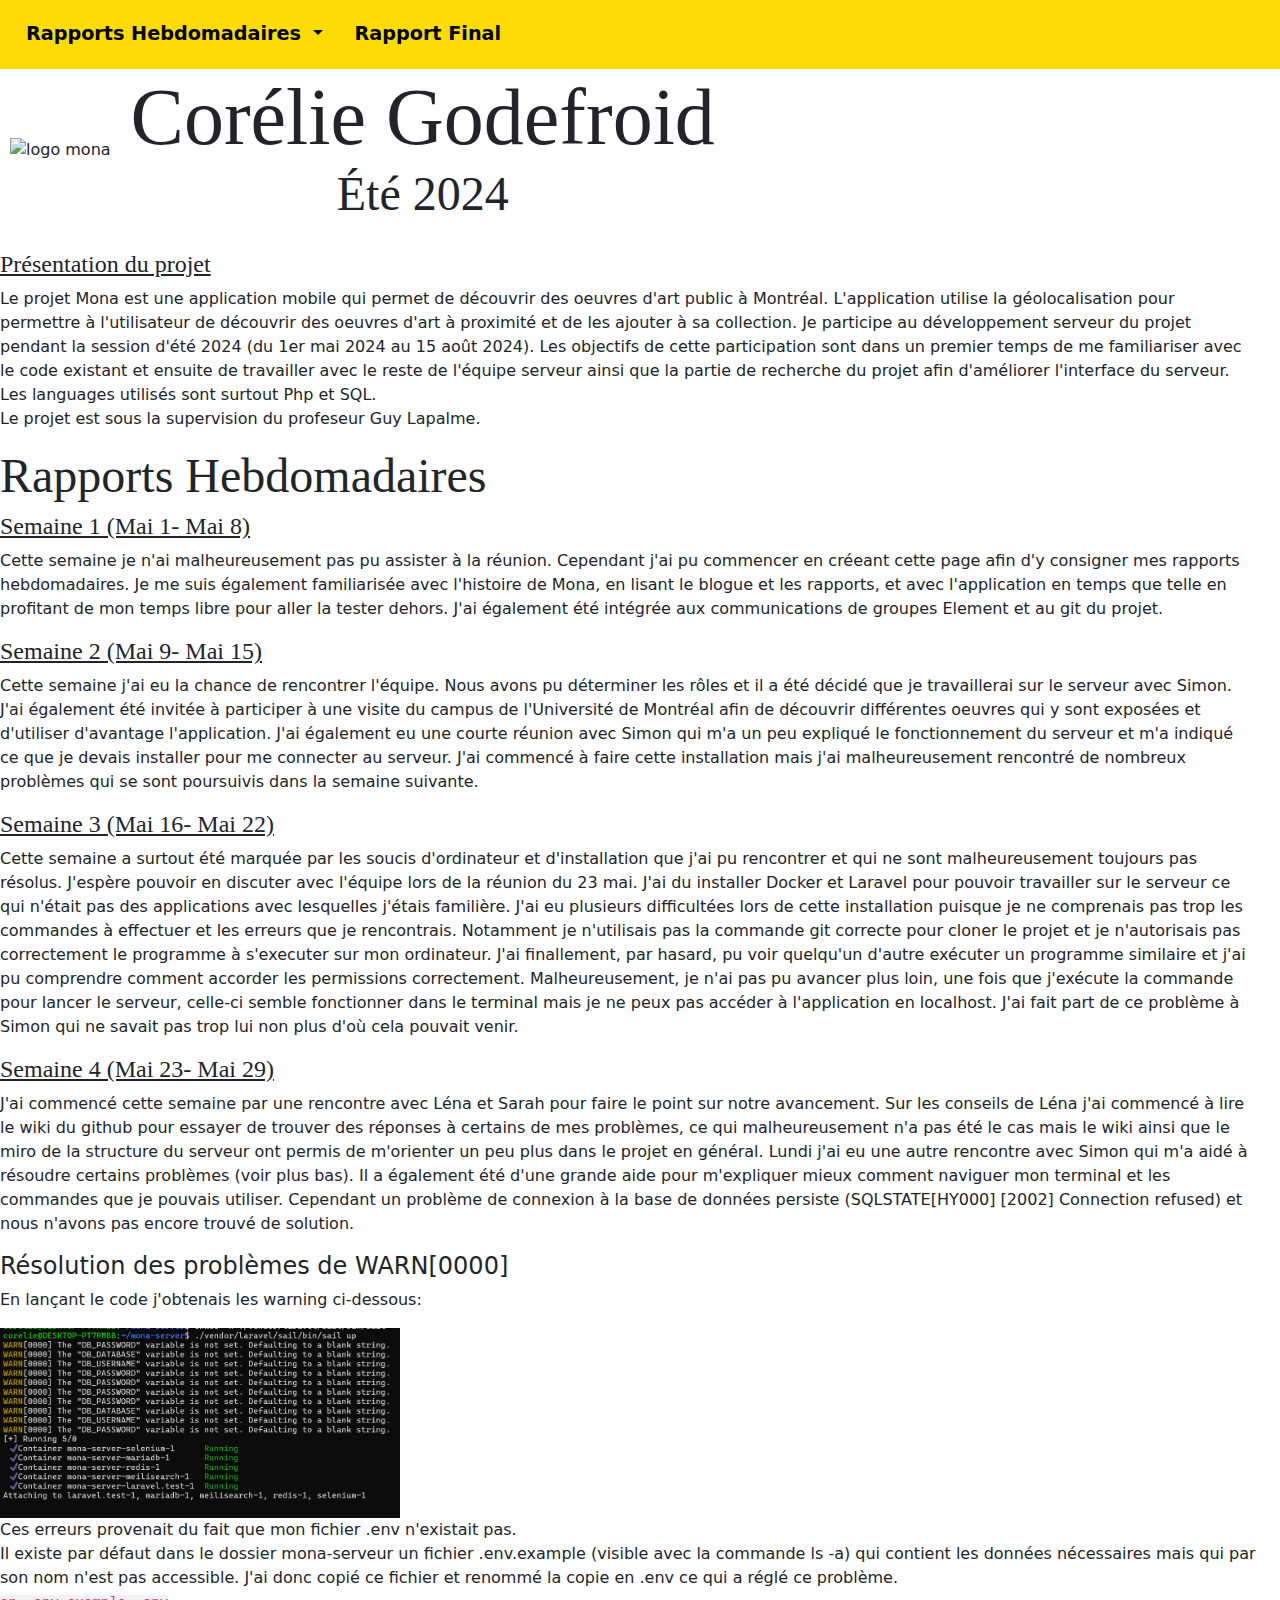
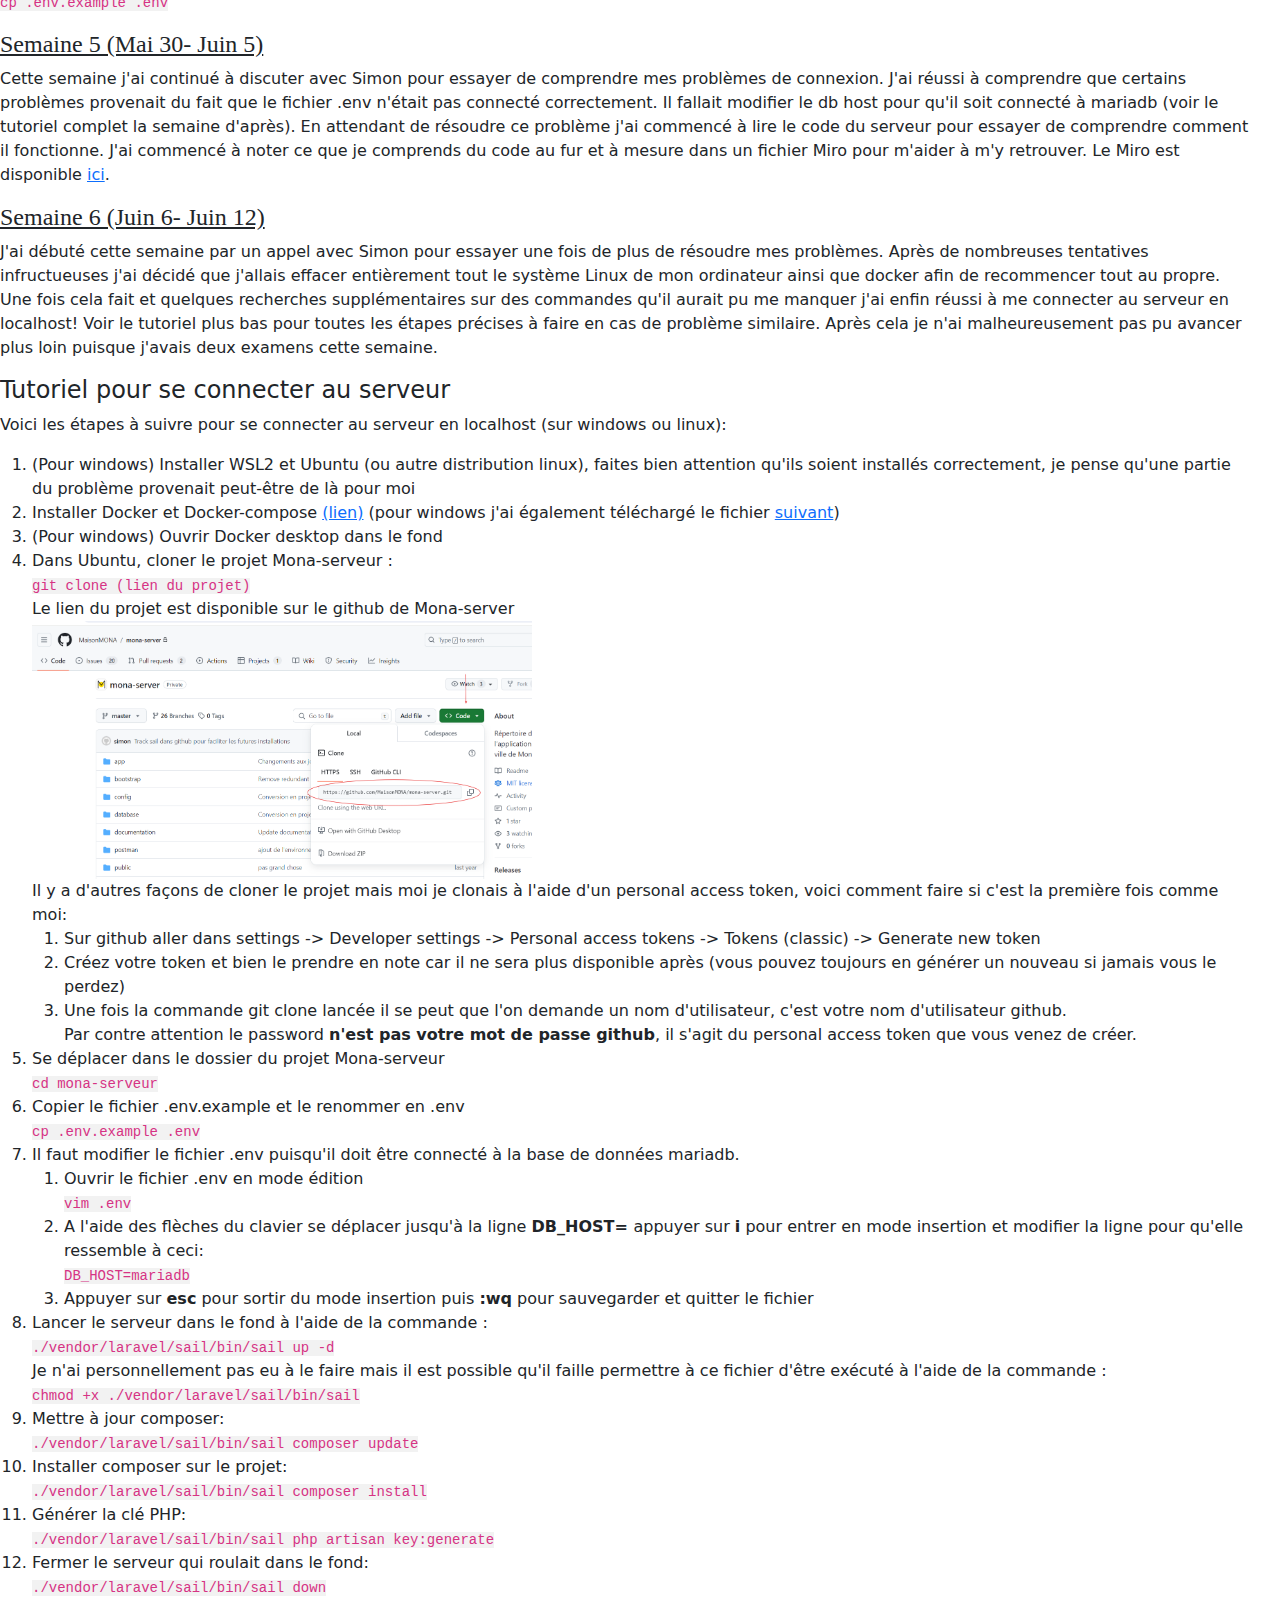
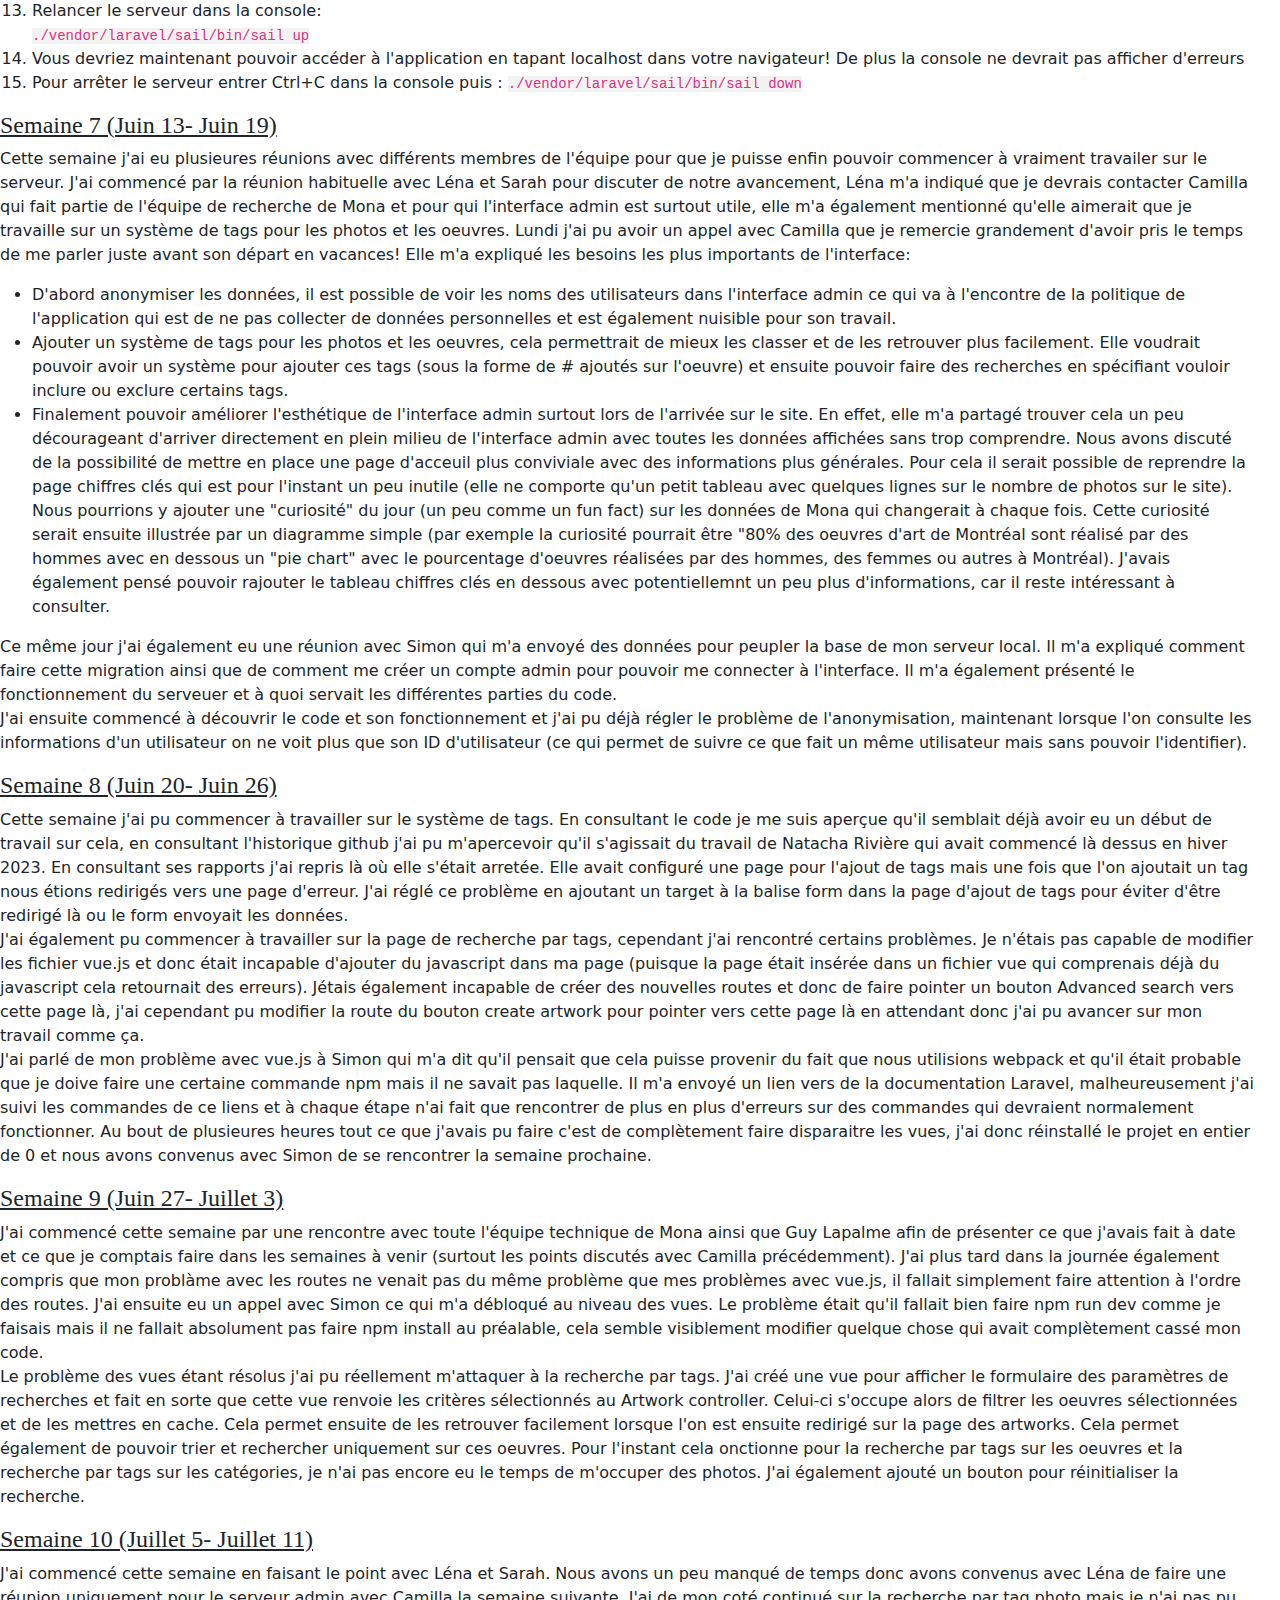
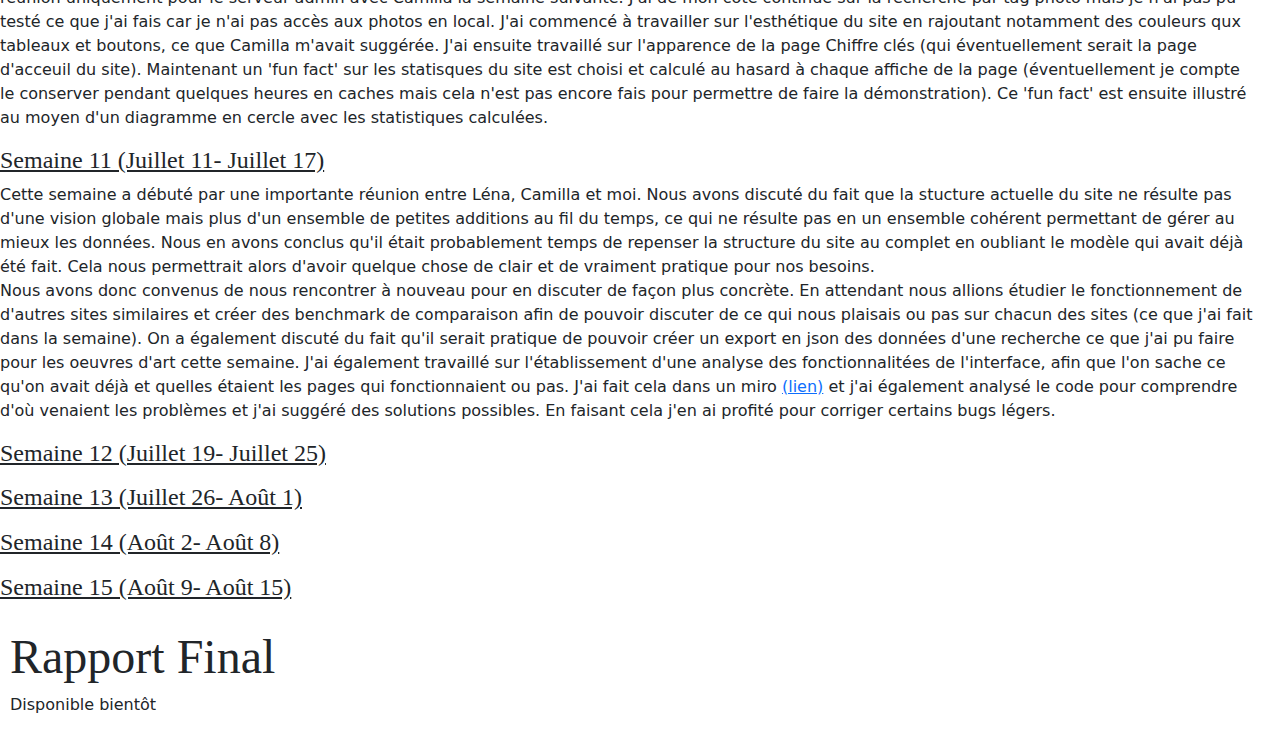
==== commit 86101c9f: "semaines 9-10 et 11" ====
--- a/index.html
+++ b/index.html
@@ -80,7 +80,7 @@
         <p> Cette semaine j'ai continué à discuter avec Simon pour essayer de comprendre mes problèmes de connexion. J'ai réussi à comprendre que certains problèmes provenait du fait que le fichier .env n'était pas connecté correctement. Il fallait modifier le db host pour qu'il soit connecté à mariadb (voir le tutoriel complet la semaine d'après).
             En attendant de résoudre ce problème j'ai commencé à lire le code du serveur pour essayer de comprendre comment il fonctionne. J'ai commencé à noter ce que je comprends du code au fur et à mesure dans un fichier Miro pour m'aider à m'y retrouver. Le Miro est disponible <a href="https://miro.com/app/board/uXjVK_5GXPQ=/?share_link_id=223955028395">ici</a>.
         </p>
-        <h3 id ="Semaine6">Semaine 6 (Juin 6- Juin 13)</h3>
+        <h3 id ="Semaine6">Semaine 6 (Juin 6- Juin 12)</h3>
         <p>J'ai débuté cette semaine par un appel avec Simon pour essayer une fois de plus de résoudre mes problèmes. Après de nombreuses tentatives infructueuses j'ai décidé que j'allais effacer entièrement tout le système Linux de mon ordinateur ainsi que docker afin de recommencer tout au propre.
             Une fois cela fait et quelques recherches supplémentaires sur des commandes qu'il aurait pu me manquer j'ai enfin réussi à me connecter au serveur en localhost! Voir le tutoriel plus bas pour toutes les étapes précises à faire en cas de problème similaire. Après cela je n'ai malheureusement pas pu avancer plus loin puisque j'avais deux examens cette semaine.
         </p>
@@ -138,7 +138,7 @@
             
            
         </ol>
-        <h3 id ="Semaine7">Semaine 7 (Juin 14- Juin 20)</h3>
+        <h3 id ="Semaine7">Semaine 7 (Juin 13- Juin 19)</h3>
         <p>
             Cette semaine j'ai eu plusieures réunions avec différents membres de l'équipe pour que je puisse enfin pouvoir commencer à vraiment travailer sur le serveur. J'ai commencé par la réunion habituelle avec Léna et Sarah pour discuter de notre avancement, Léna m'a indiqué que je devrais contacter Camilla qui fait partie de l'équipe de recherche de Mona et pour qui l'interface admin est surtout utile, elle m'a également mentionné qu'elle aimerait que je travaille sur un système de tags pour les photos et les oeuvres.
             Lundi j'ai pu avoir un appel avec Camilla que je remercie grandement d'avoir pris le temps de me parler juste avant son départ en vacances! Elle m'a expliqué les besoins les plus importants de l'interface:
@@ -154,20 +154,25 @@
             Ce même jour j'ai également eu une réunion avec Simon qui m'a envoyé des données pour peupler la base de mon serveur local. Il m'a expliqué comment faire cette migration ainsi que de comment me créer un compte admin pour pouvoir me connecter à l'interface. Il m'a également présenté le fonctionnement du serveuer et à quoi servait les différentes parties du code.<br>
             J'ai ensuite commencé à découvrir le code et son fonctionnement et j'ai pu déjà régler le problème de l'anonymisation, maintenant lorsque l'on consulte les informations d'un utilisateur on ne voit plus que son ID d'utilisateur (ce qui permet de suivre ce que fait un même utilisateur mais sans pouvoir l'identifier). 
         </p>
-        <h3 id ="Semaine8">Semaine 8 (Juin 21- Juin 27)</h3>
+        <h3 id ="Semaine8">Semaine 8 (Juin 20- Juin 26)</h3>
         <p>
             Cette semaine j'ai pu commencer à travailler sur le système de tags. En consultant le code je me suis aperçue qu'il semblait déjà avoir eu un début de travail sur cela, en consultant l'historique github j'ai pu m'apercevoir qu'il s'agissait du travail de Natacha Rivière qui avait commencé là dessus en hiver 2023. En consultant ses rapports j'ai repris là où elle s'était arretée.
             Elle avait configuré une page pour l'ajout de tags mais une fois que l'on ajoutait un tag nous étions redirigés vers une page d'erreur. J'ai réglé ce problème en ajoutant un target à la balise form dans la page d'ajout de tags pour éviter d'être redirigé là ou le form envoyait les données. <br>
-            J'ai également pu commencer à travailler sur la page de recherche par tags, cependant j'ai rencontré certains problèmes. Je n'étais pas capable de modifier les fichier vue.js et donc était incapable d'ajouter du javascript dans ma page (puisque la page était insérée dans un fichier vue qui comprenais déjà du javascript cela retournait des erreurs). Jétais également incapable de créer des nouvelles routes et donc de faire pointer un bouton Advanced search vers cette page là, j'ai cependant pu modifier la route du bouton creat artwork pour pointer vers cette page là en attendant donc j'ai pu avancer sur mon travail comme ça en attendant.
+            J'ai également pu commencer à travailler sur la page de recherche par tags, cependant j'ai rencontré certains problèmes. Je n'étais pas capable de modifier les fichier vue.js et donc était incapable d'ajouter du javascript dans ma page (puisque la page était insérée dans un fichier vue qui comprenais déjà du javascript cela retournait des erreurs). Jétais également incapable de créer des nouvelles routes et donc de faire pointer un bouton Advanced search vers cette page là, j'ai cependant pu modifier la route du bouton create artwork pour pointer vers cette page là en attendant donc j'ai pu avancer sur mon travail comme ça.
             <br>
-            J'ai parlé de mon problème avec vue.js à Simon qui m'a dit qu'il pensait que cela puisse provenir du fait que nous utilisions webpack et qu'il était probable que je doive faire une certaine commande npm mais il ne savait pas laquelle. Il m'a envoyé un lien vers de la documentation Laravel, malheureusement j'ai suivi les commandes de ce liens et à chque étape n'ai fait que rencontrer de plus en plus d'erreurs sur des commandes qui devraient normalement fonctionner. Au bout de plusieures heures tout ce que j'avais pu faire c'est de complètement faire disparaitre les vues, j'ai donc réinstallé le projet en entier de 0 et nous avons convenus avec Simon de se rencontrer la semaine prochaine.
+            J'ai parlé de mon problème avec vue.js à Simon qui m'a dit qu'il pensait que cela puisse provenir du fait que nous utilisions webpack et qu'il était probable que je doive faire une certaine commande npm mais il ne savait pas laquelle. Il m'a envoyé un lien vers de la documentation Laravel, malheureusement j'ai suivi les commandes de ce liens et à chaque étape n'ai fait que rencontrer de plus en plus d'erreurs sur des commandes qui devraient normalement fonctionner. Au bout de plusieures heures tout ce que j'avais pu faire c'est de complètement faire disparaitre les vues, j'ai donc réinstallé le projet en entier de 0 et nous avons convenus avec Simon de se rencontrer la semaine prochaine.
         </p>
-        <h3 id ="Semaine9">Semaine 9 (Juin 28- Juillet 4)</h3>
-        <p></p>
+        <h3 id ="Semaine9">Semaine 9 (Juin 27- Juillet 3)</h3>
+        <p>J'ai commencé cette semaine par une rencontre avec toute l'équipe technique de Mona ainsi que Guy Lapalme afin de présenter ce que j'avais fait à date et ce que je comptais faire dans les semaines à venir (surtout les points discutés avec Camilla précédemment). J'ai plus tard dans la journée également compris que mon problàme avec les routes ne venait pas du même problème que mes problèmes avec vue.js, il fallait simplement faire attention à l'ordre des routes.
+            J'ai ensuite eu un appel avec Simon ce qui m'a débloqué au niveau des vues. Le problème était qu'il fallait bien faire npm run dev comme je faisais mais il ne fallait absolument pas faire npm install au préalable, cela semble visiblement modifier quelque chose qui avait complètement cassé mon code.
+        <br> Le problème des vues étant résolus j'ai pu réellement m'attaquer à la recherche par tags. J'ai créé une vue pour afficher le formulaire des paramètres de recherches et fait en sorte que cette vue renvoie les critères sélectionnés au Artwork controller. Celui-ci s'occupe alors de filtrer les oeuvres sélectionnées et de les mettres en cache. Cela permet ensuite de les retrouver facilement lorsque l'on est ensuite redirigé sur la page des artworks. Cela permet également de pouvoir trier et rechercher uniquement sur ces oeuvres. Pour l'instant cela onctionne pour la recherche par tags sur les oeuvres et la recherche par tags sur les catégories, je n'ai pas encore eu le temps de m'occuper des photos. J'ai également ajouté un bouton pour réinitialiser la recherche.  </p>
         <h3 id ="Semaine10">Semaine 10 (Juillet 5- Juillet 11)</h3>
-        <p></p>
-        <h3 id ="Semaine11">Semaine 11 (Juillet 12- Juillet 18)</h3>
-        <p></p>
+        <p> J'ai commencé cette semaine en faisant le point avec Léna et Sarah. Nous avons un peu manqué de temps donc avons convenus avec Léna de faire une réunion uniquement pour le serveur admin avec Camilla la semaine suivante. J'ai de mon coté continué sur la recherche par tag photo  mais je n'ai pas pu testé ce que j'ai fais car je n'ai pas accès aux photos en local. J'ai commencé à travailler sur l'esthétique du site en rajoutant notamment des couleurs qux tableaux et boutons, ce que Camilla m'avait suggérée. J'ai ensuite travaillé sur l'apparence de la page Chiffre clés (qui éventuellement serait la page d'acceuil du site).
+            Maintenant un 'fun fact' sur les statisques du site est choisi et calculé au hasard à chaque affiche de la page (éventuellement je compte le conserver pendant quelques heures en caches mais cela n'est pas encore fais pour permettre de faire la démonstration). Ce 'fun fact' est ensuite illustré au moyen d'un diagramme en cercle avec les statistiques calculées. </p>
+        <h3 id ="Semaine11">Semaine 11 (Juillet 11- Juillet 17)</h3>
+        <p>Cette semaine a débuté par une importante réunion entre Léna, Camilla et moi. Nous avons discuté du fait que la stucture actuelle du site ne résulte pas d'une vision globale mais plus d'un ensemble de petites additions au fil du temps, ce qui ne résulte pas en un ensemble cohérent permettant de gérer au mieux les données. Nous en avons conclus qu'il était probablement temps de repenser la structure du site au complet en oubliant le modèle qui avait déjà été fait. Cela nous permettrait alors d'avoir quelque chose de clair et de vraiment pratique pour nos besoins.<br>
+        Nous avons donc convenus de nous rencontrer à nouveau pour en discuter de façon plus concrète. En attendant nous allions étudier le fonctionnement de d'autres sites similaires et créer des benchmark de comparaison afin de pouvoir discuter de ce qui nous plaisais ou pas sur chacun des sites (ce que j'ai fait dans la semaine). On a également discuté du fait qu'il serait pratique de pouvoir créer un export en json des données d'une recherche ce que j'ai pu faire pour les oeuvres d'art cette semaine. J'ai également travaillé sur l'établissement d'une analyse des fonctionnalitées de l'interface, afin que l'on sache ce qu'on avait déjà et quelles étaient les pages qui fonctionnaient ou pas.
+        J'ai fait cela dans un miro <a href="https://miro.com/app/board/uXjVKymzUzw=/?share_link_id=24814440677">(lien)</a> et j'ai également analysé le code pour comprendre d'où venaient les problèmes et j'ai suggéré des solutions possibles. En faisant cela j'en ai profité pour corriger certains bugs légers.  </p>
         <h3 id ="Semaine12">Semaine 12 (Juillet 19- Juillet 25)</h3>
         <p></p>
         <h3 id ="Semaine13">Semaine 13 (Juillet 26- Août 1)</h3>
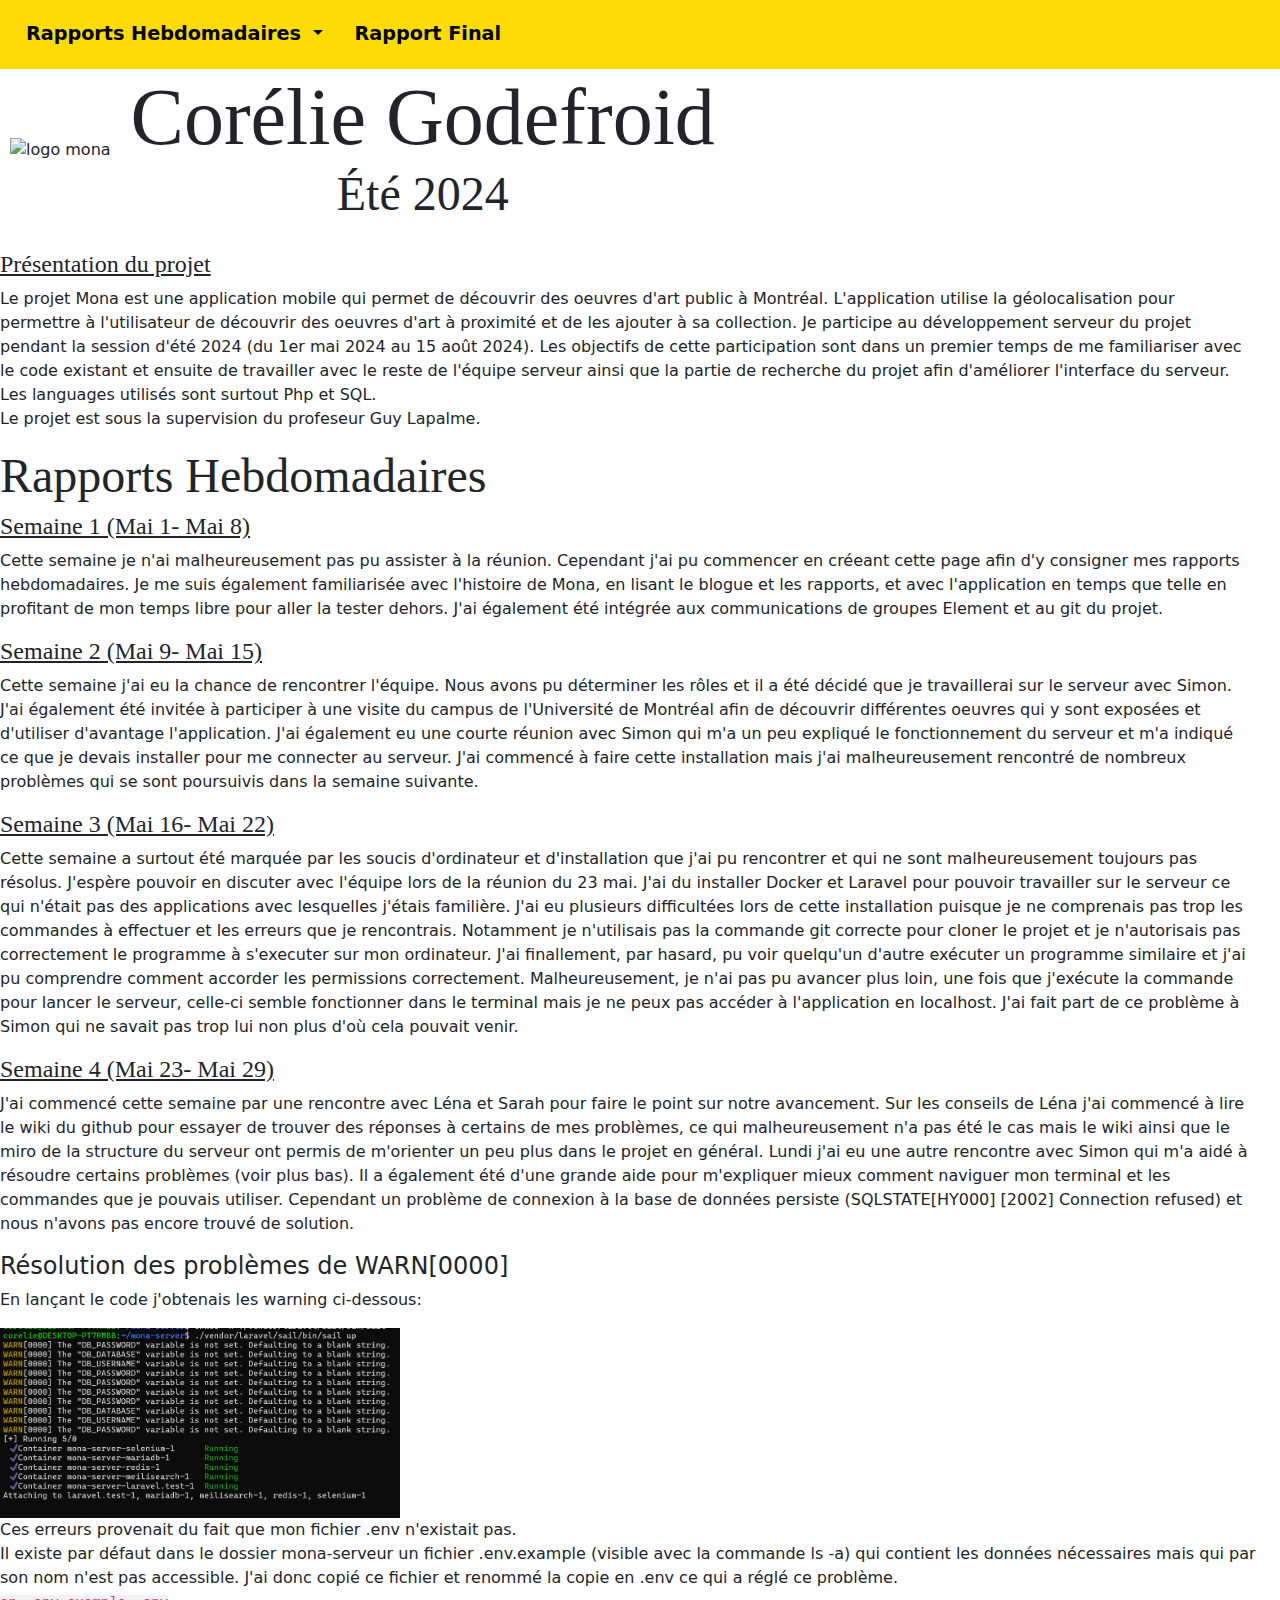
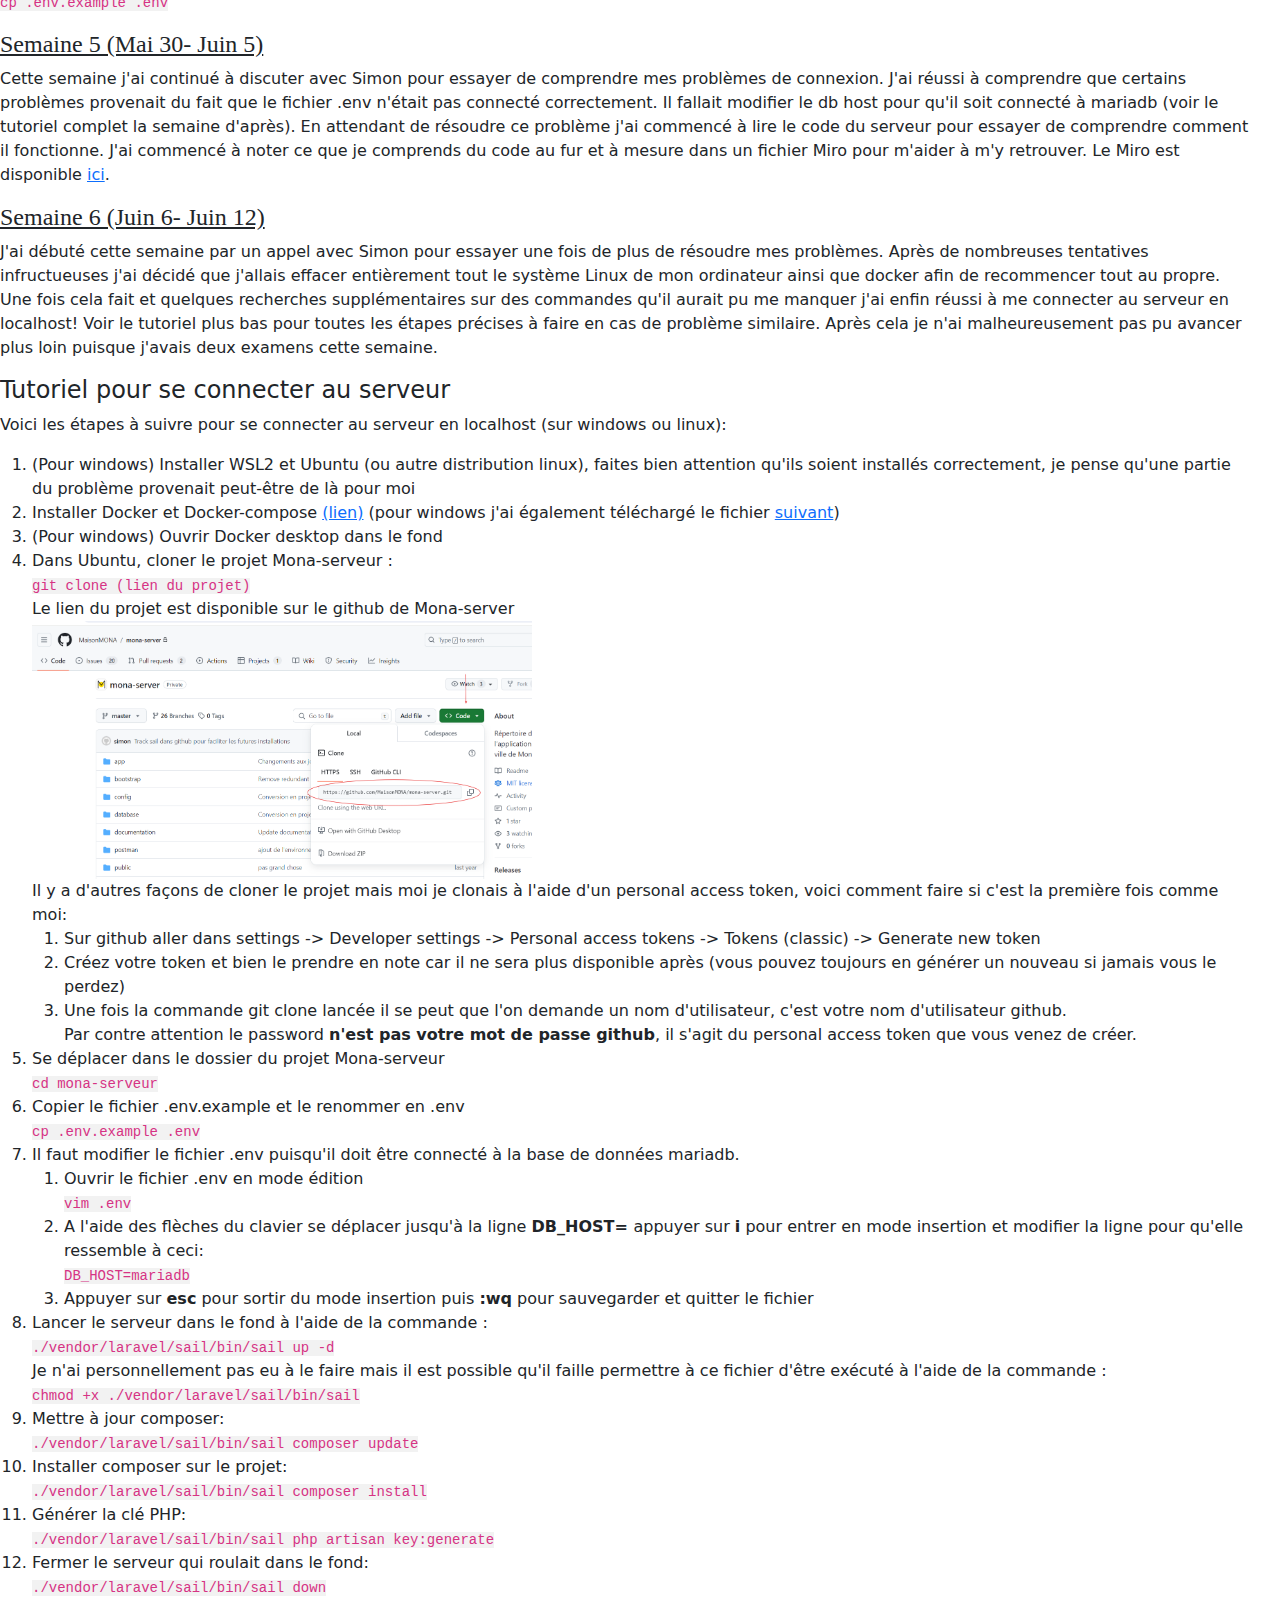
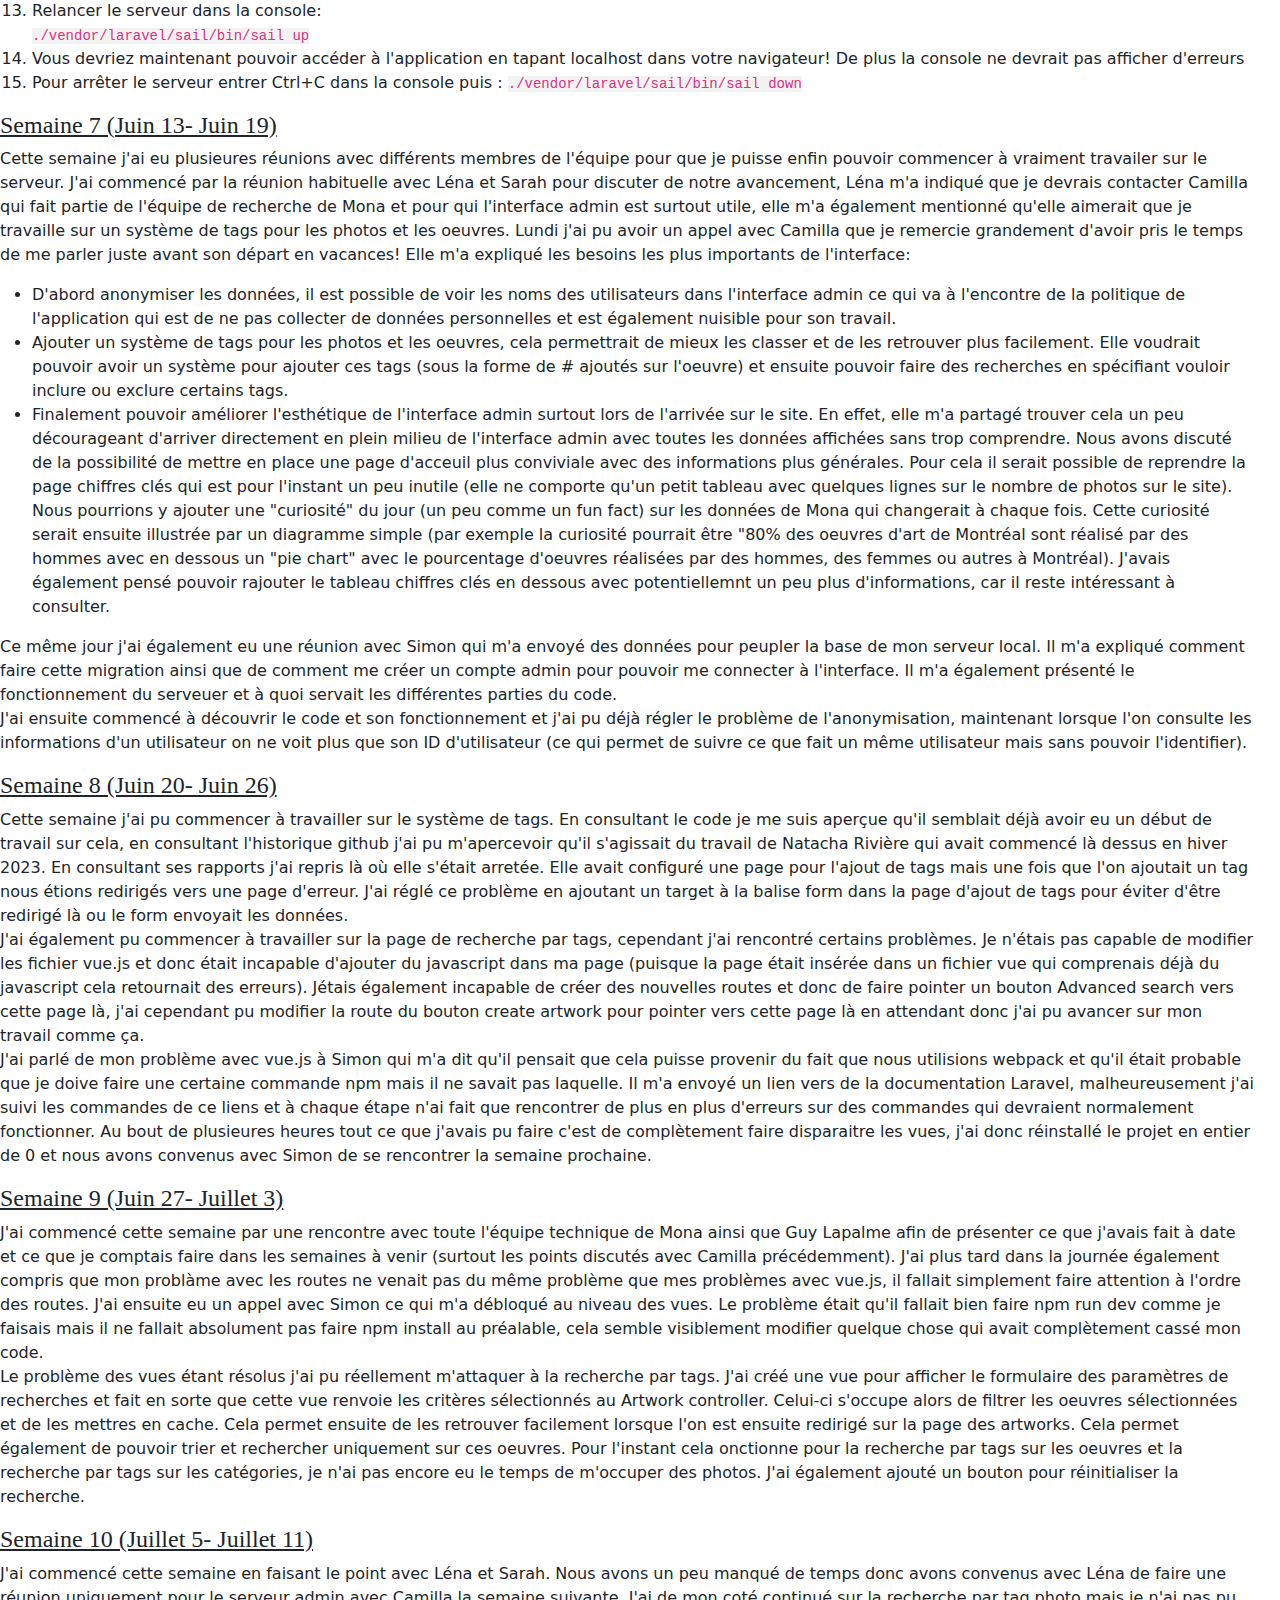
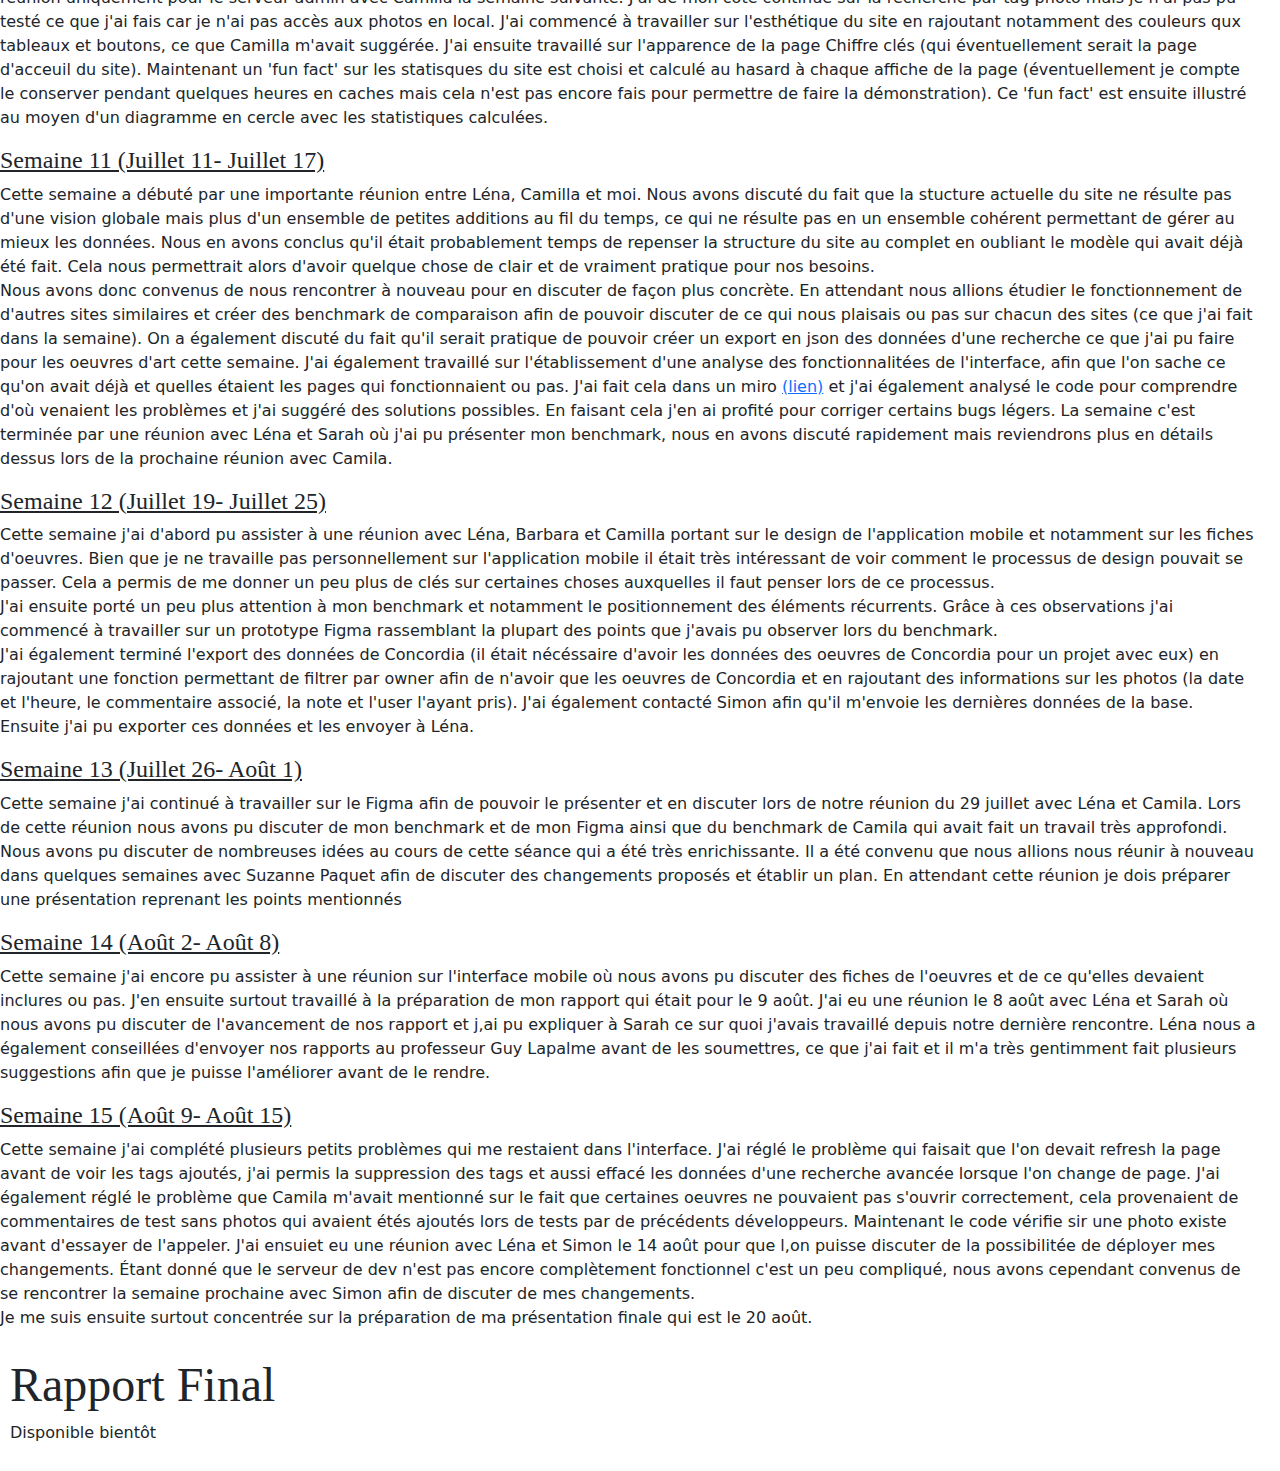
==== commit c8d3f249: "dernieres semaines" ====
--- a/index.html
+++ b/index.html
@@ -172,15 +172,18 @@
         <h3 id ="Semaine11">Semaine 11 (Juillet 11- Juillet 17)</h3>
         <p>Cette semaine a débuté par une importante réunion entre Léna, Camilla et moi. Nous avons discuté du fait que la stucture actuelle du site ne résulte pas d'une vision globale mais plus d'un ensemble de petites additions au fil du temps, ce qui ne résulte pas en un ensemble cohérent permettant de gérer au mieux les données. Nous en avons conclus qu'il était probablement temps de repenser la structure du site au complet en oubliant le modèle qui avait déjà été fait. Cela nous permettrait alors d'avoir quelque chose de clair et de vraiment pratique pour nos besoins.<br>
         Nous avons donc convenus de nous rencontrer à nouveau pour en discuter de façon plus concrète. En attendant nous allions étudier le fonctionnement de d'autres sites similaires et créer des benchmark de comparaison afin de pouvoir discuter de ce qui nous plaisais ou pas sur chacun des sites (ce que j'ai fait dans la semaine). On a également discuté du fait qu'il serait pratique de pouvoir créer un export en json des données d'une recherche ce que j'ai pu faire pour les oeuvres d'art cette semaine. J'ai également travaillé sur l'établissement d'une analyse des fonctionnalitées de l'interface, afin que l'on sache ce qu'on avait déjà et quelles étaient les pages qui fonctionnaient ou pas.
-        J'ai fait cela dans un miro <a href="https://miro.com/app/board/uXjVKymzUzw=/?share_link_id=24814440677">(lien)</a> et j'ai également analysé le code pour comprendre d'où venaient les problèmes et j'ai suggéré des solutions possibles. En faisant cela j'en ai profité pour corriger certains bugs légers.  </p>
+        J'ai fait cela dans un miro <a href="https://miro.com/app/board/uXjVKymzUzw=/?share_link_id=24814440677">(lien)</a> et j'ai également analysé le code pour comprendre d'où venaient les problèmes et j'ai suggéré des solutions possibles. En faisant cela j'en ai profité pour corriger certains bugs légers. La semaine c'est terminée par une réunion avec Léna et Sarah où j'ai pu présenter mon benchmark, nous en avons discuté rapidement mais reviendrons plus en détails dessus lors de la prochaine réunion avec Camila.  </p>
         <h3 id ="Semaine12">Semaine 12 (Juillet 19- Juillet 25)</h3>
-        <p></p>
+        <p> Cette semaine j'ai d'abord pu assister à une réunion avec Léna, Barbara et Camilla portant sur le design de l'application mobile et notamment sur les fiches d'oeuvres. Bien que je ne travaille pas personnellement sur l'application mobile il était très intéressant de voir comment le processus de design pouvait se passer. Cela a permis de me donner un peu plus de clés sur certaines choses auxquelles il faut penser lors de ce processus.<br>
+            J'ai ensuite porté un peu plus attention à mon benchmark et notamment le positionnement des éléments récurrents. Grâce à ces observations j'ai commencé à travailler sur un prototype Figma rassemblant la plupart des points que j'avais pu observer lors du benchmark. <br>
+        J'ai également terminé l'export des données de Concordia (il était nécéssaire d'avoir les données des oeuvres de Concordia pour un projet avec eux) en rajoutant une fonction permettant de filtrer par owner afin de n'avoir que les oeuvres de Concordia et en rajoutant des informations sur les photos (la date et l'heure, le commentaire associé, la note et l'user l'ayant pris). J'ai également contacté Simon afin qu'il m'envoie les dernières données de la base. Ensuite j'ai pu exporter ces données et les envoyer à Léna. </p>
         <h3 id ="Semaine13">Semaine 13 (Juillet 26- Août 1)</h3>
-        <p></p>
+        <p> Cette semaine j'ai continué à travailler sur le Figma afin de pouvoir le présenter et en discuter lors de notre réunion du 29 juillet avec Léna et Camila. Lors de cette réunion nous avons pu discuter de mon benchmark et de mon Figma ainsi que du benchmark de Camila qui avait fait un travail très approfondi. Nous avons pu discuter de nombreuses idées au cours de cette séance qui a été très enrichissante. Il a été convenu que nous allions nous réunir à nouveau dans quelques semaines avec Suzanne Paquet afin de discuter des changements proposés et établir un plan. En attendant cette réunion je dois préparer une présentation reprenant les points mentionnés </p>
         <h3 id ="Semaine14">Semaine 14 (Août 2- Août 8)</h3>
-        <p></p>
+        <p> Cette semaine j'ai encore pu assister à une réunion sur l'interface mobile où nous avons pu discuter des fiches de l'oeuvres et de ce qu'elles devaient inclures ou pas. J'en ensuite surtout travaillé à la préparation de mon rapport qui était pour le 9 août. J'ai eu une réunion le 8 août avec Léna et Sarah où nous avons pu discuter de l'avancement de nos rapport et j,ai pu expliquer à Sarah ce sur quoi j'avais travaillé depuis notre dernière rencontre. Léna nous a également conseillées d'envoyer nos rapports au professeur Guy Lapalme avant de les soumettres, ce que j'ai fait et il m'a très gentimment fait plusieurs suggestions afin que je puisse l'améliorer avant de le rendre.</p>
         <h3 id ="Semaine15">Semaine 15 (Août 9- Août 15)</h3>
-        <p></p>
+        <p> Cette semaine j'ai complété plusieurs petits problèmes qui me restaient dans l'interface. J'ai réglé le problème qui faisait que l'on devait refresh la page avant de voir les tags ajoutés, j'ai permis la suppression des tags et aussi effacé les données d'une recherche avancée lorsque l'on change de page. J'ai également réglé le problème que Camila m'avait mentionné sur le fait que certaines oeuvres ne pouvaient pas s'ouvrir correctement, cela provenaient de commentaires de test sans photos qui avaient étés ajoutés lors de tests par de précédents développeurs. Maintenant le code vérifie sir une photo existe avant d'essayer de l'appeler. J'ai ensuiet eu une réunion avec Léna et Simon le 14 août pour que l,on puisse discuter de la possibilitée de déployer mes changements. Étant donné que le serveur de dev n'est pas encore complètement fonctionnel c'est un peu compliqué, nous avons cependant convenus de se rencontrer la semaine prochaine avec Simon afin de discuter de mes changements. <br>
+        Je me suis ensuite surtout concentrée sur la préparation de ma présentation finale qui est le 20 août. </p>
     </div>
     <div id="RapportFinal">
         <h2>Rapport Final</h2>
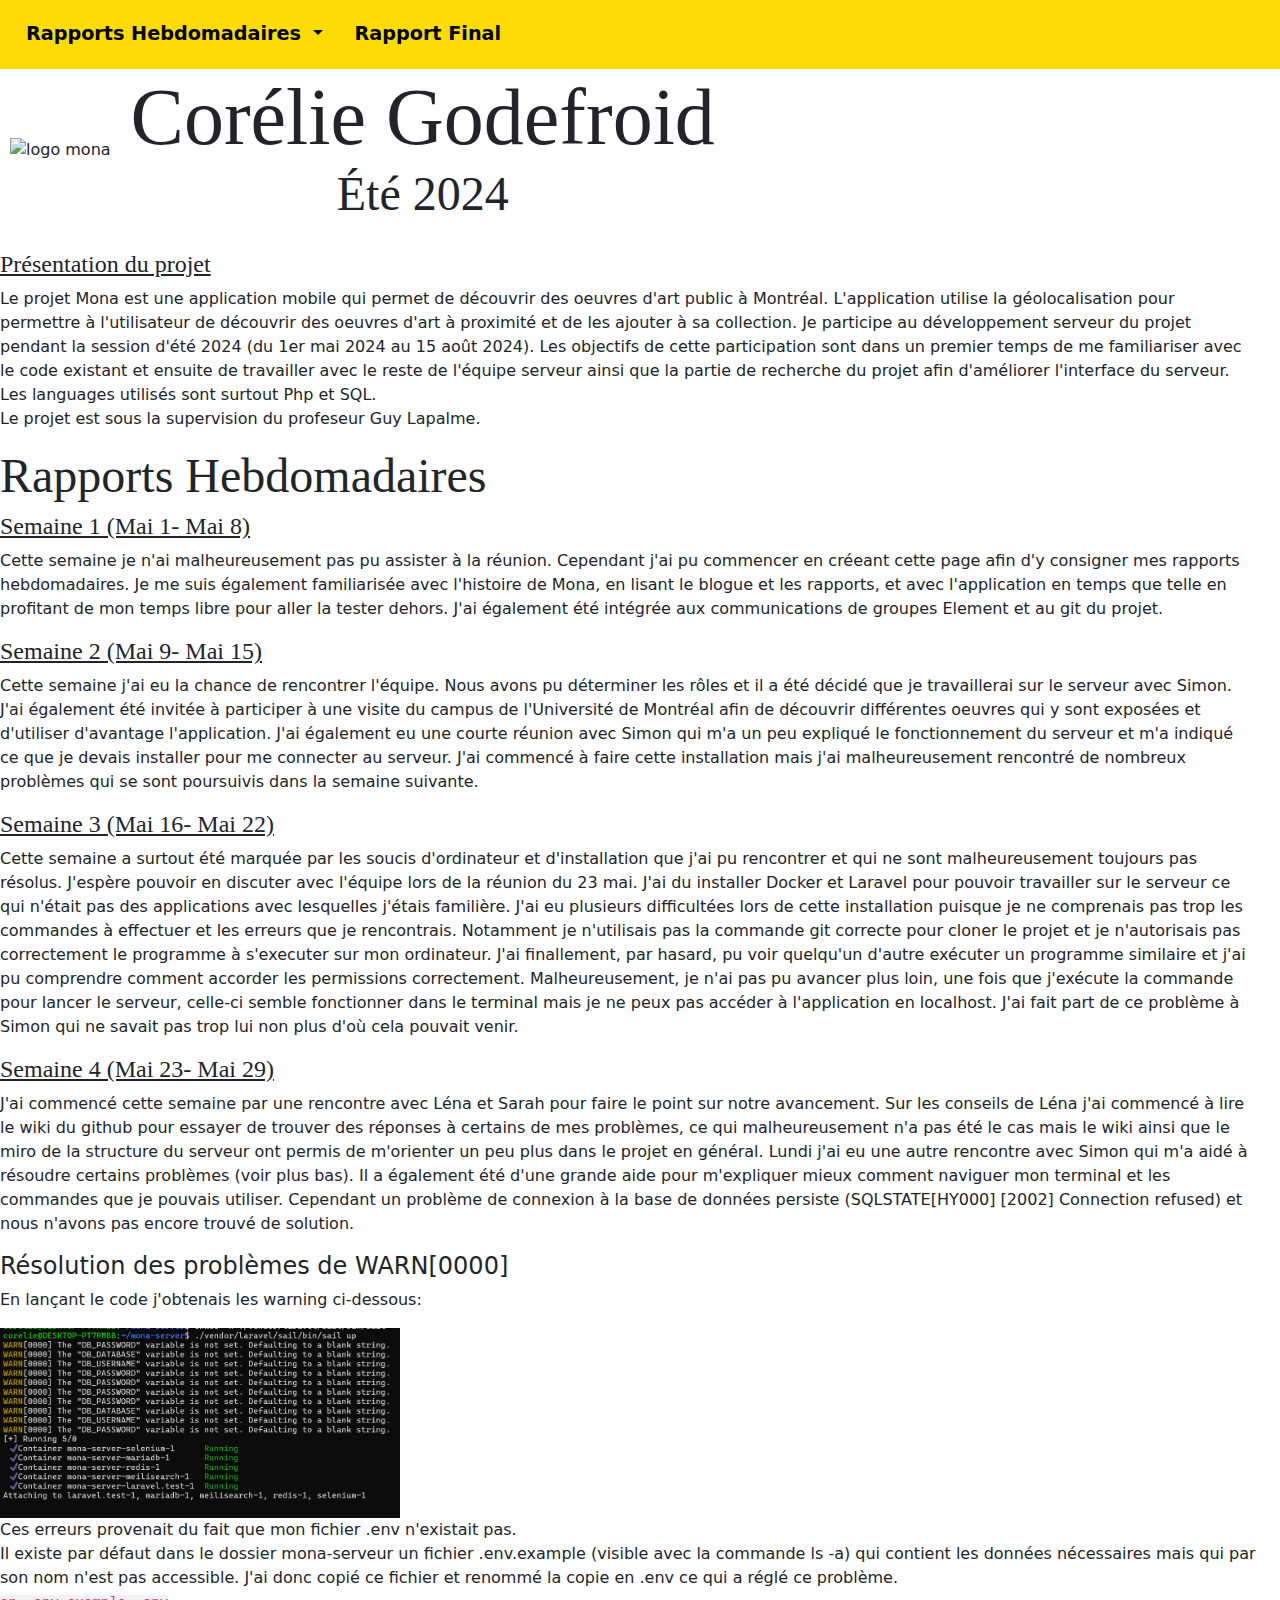
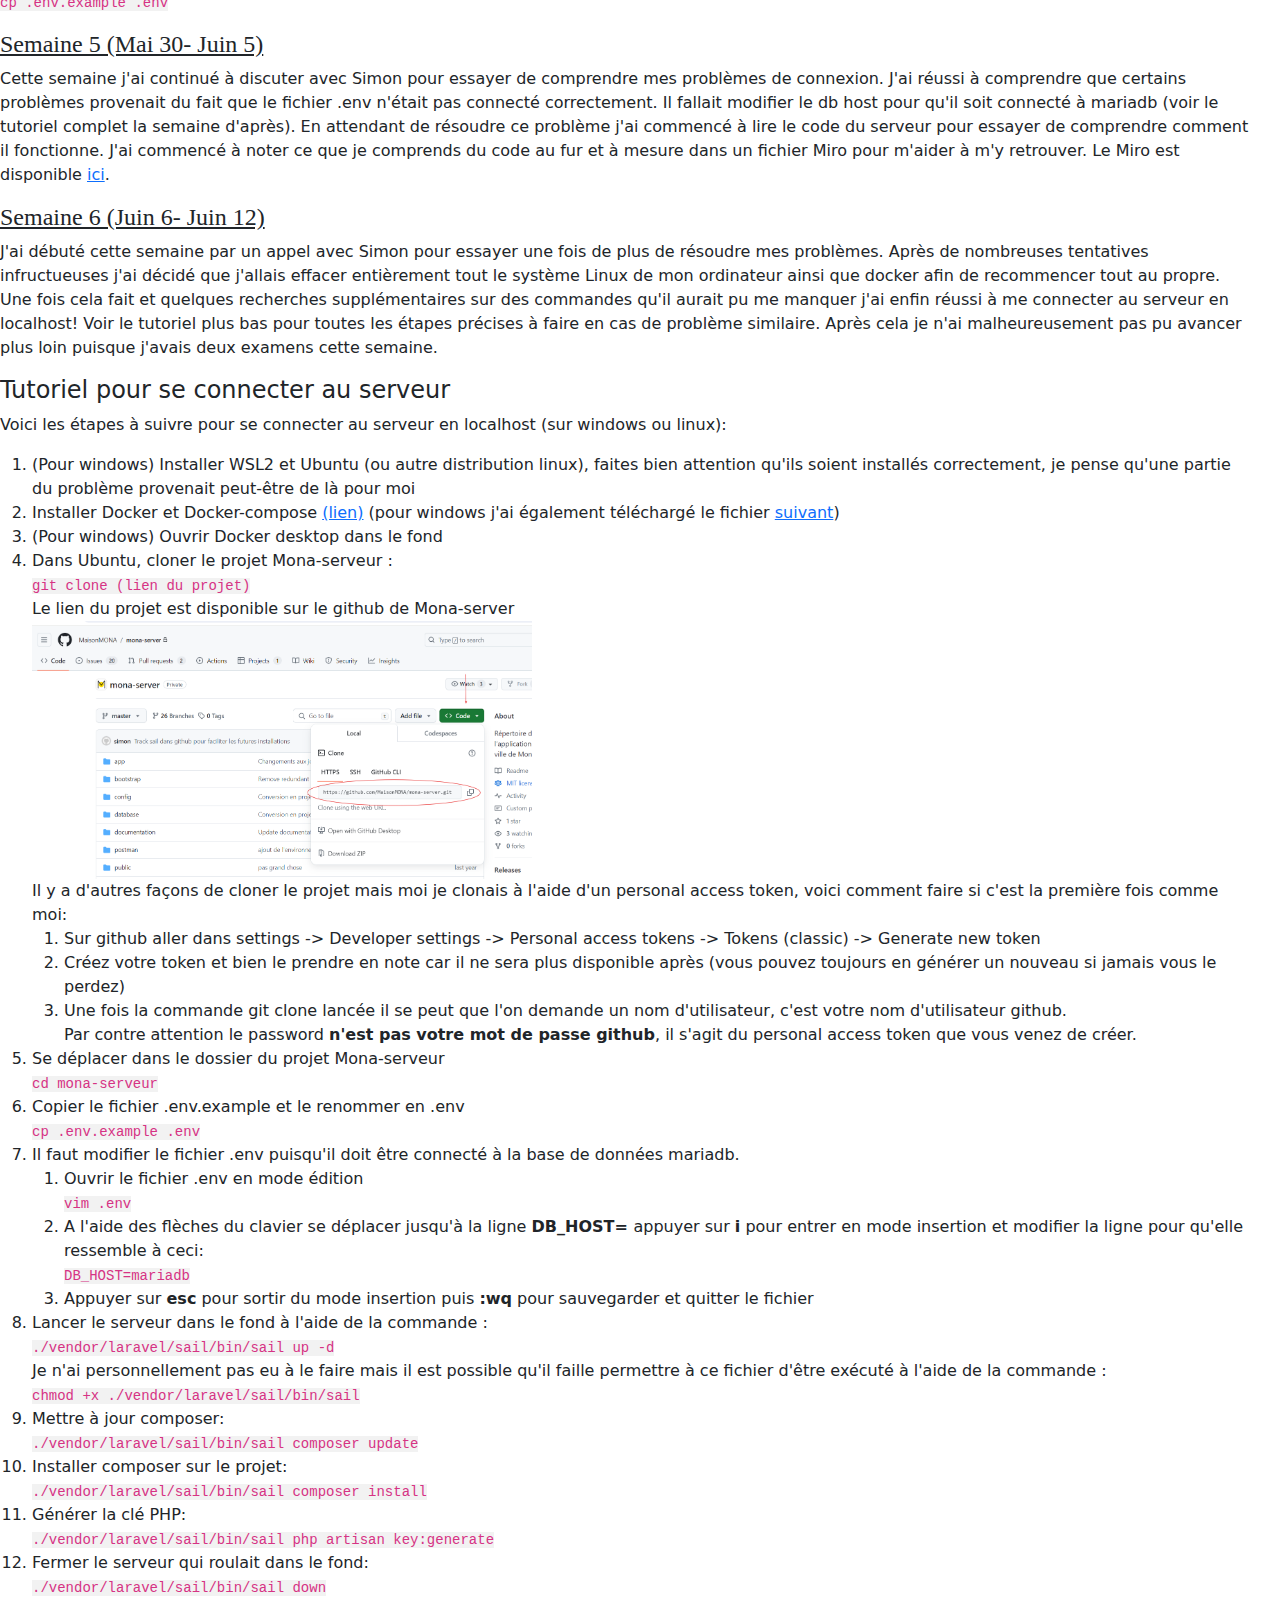
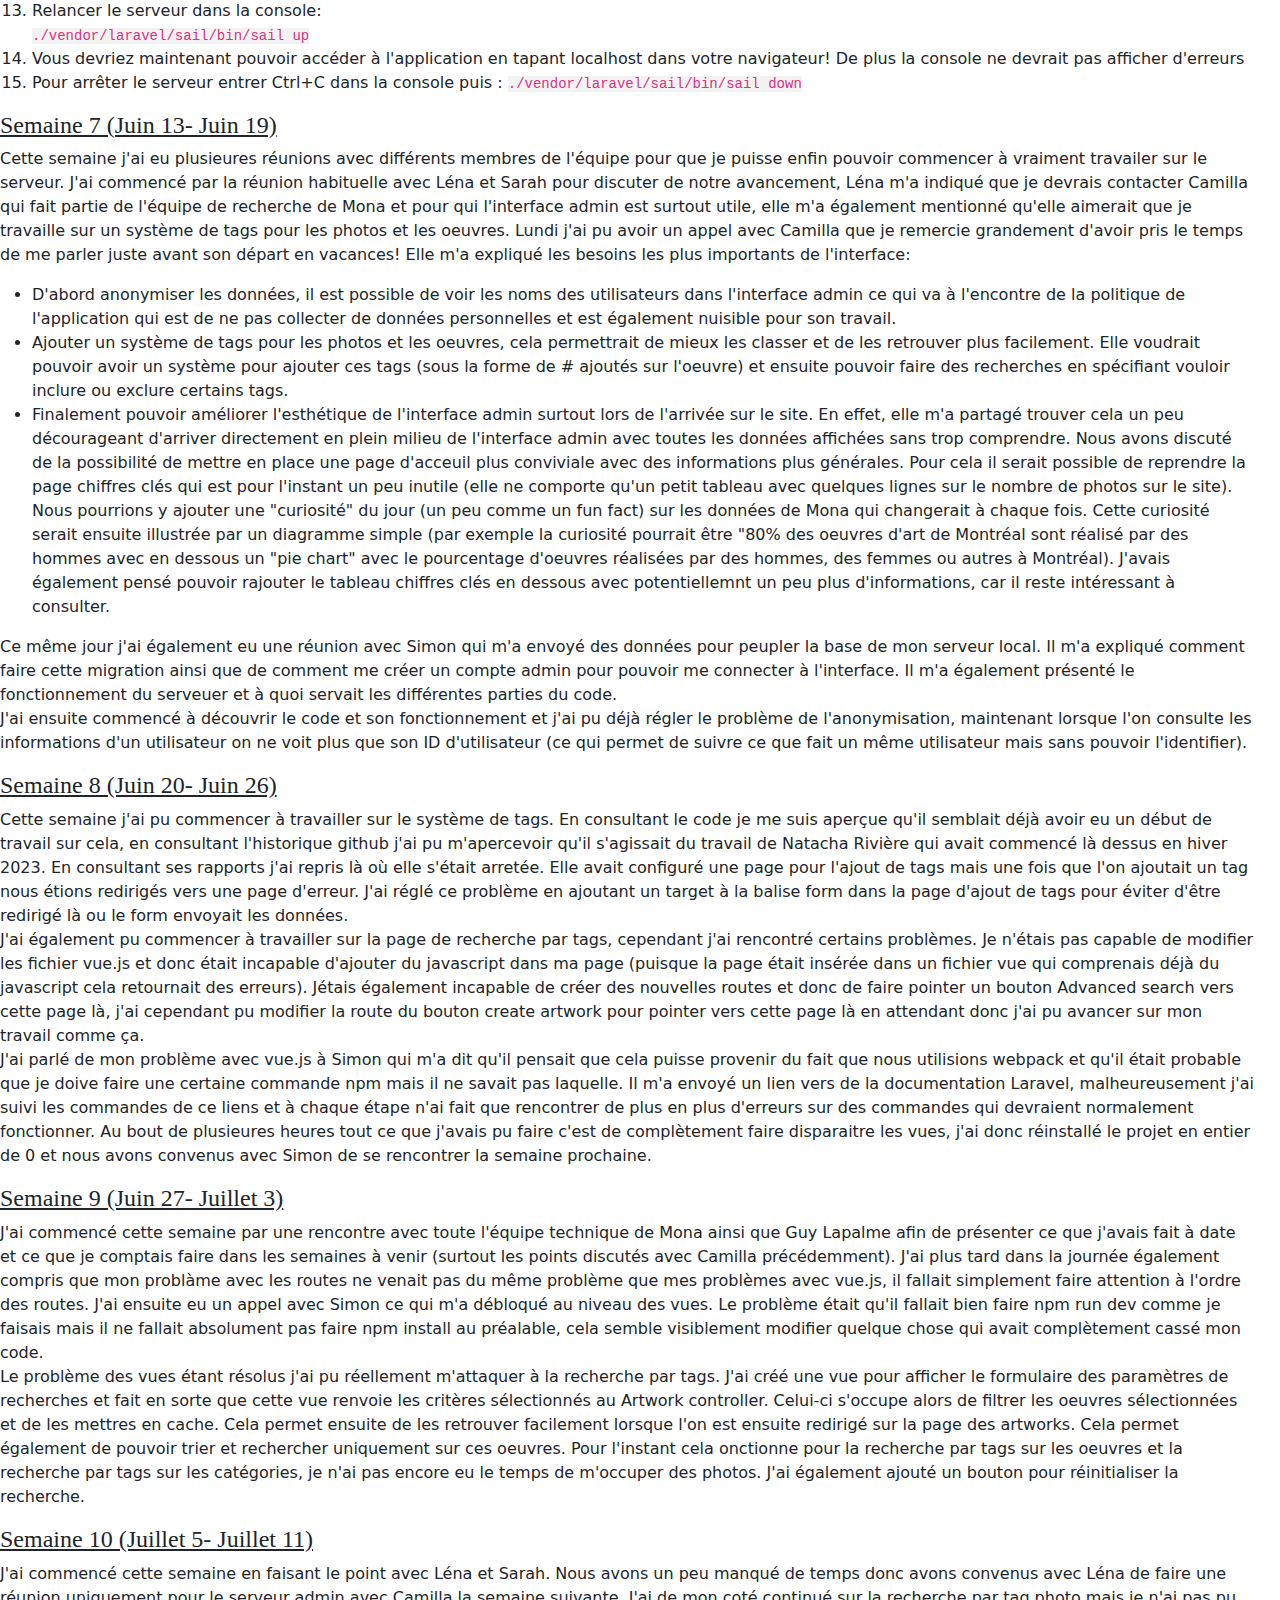
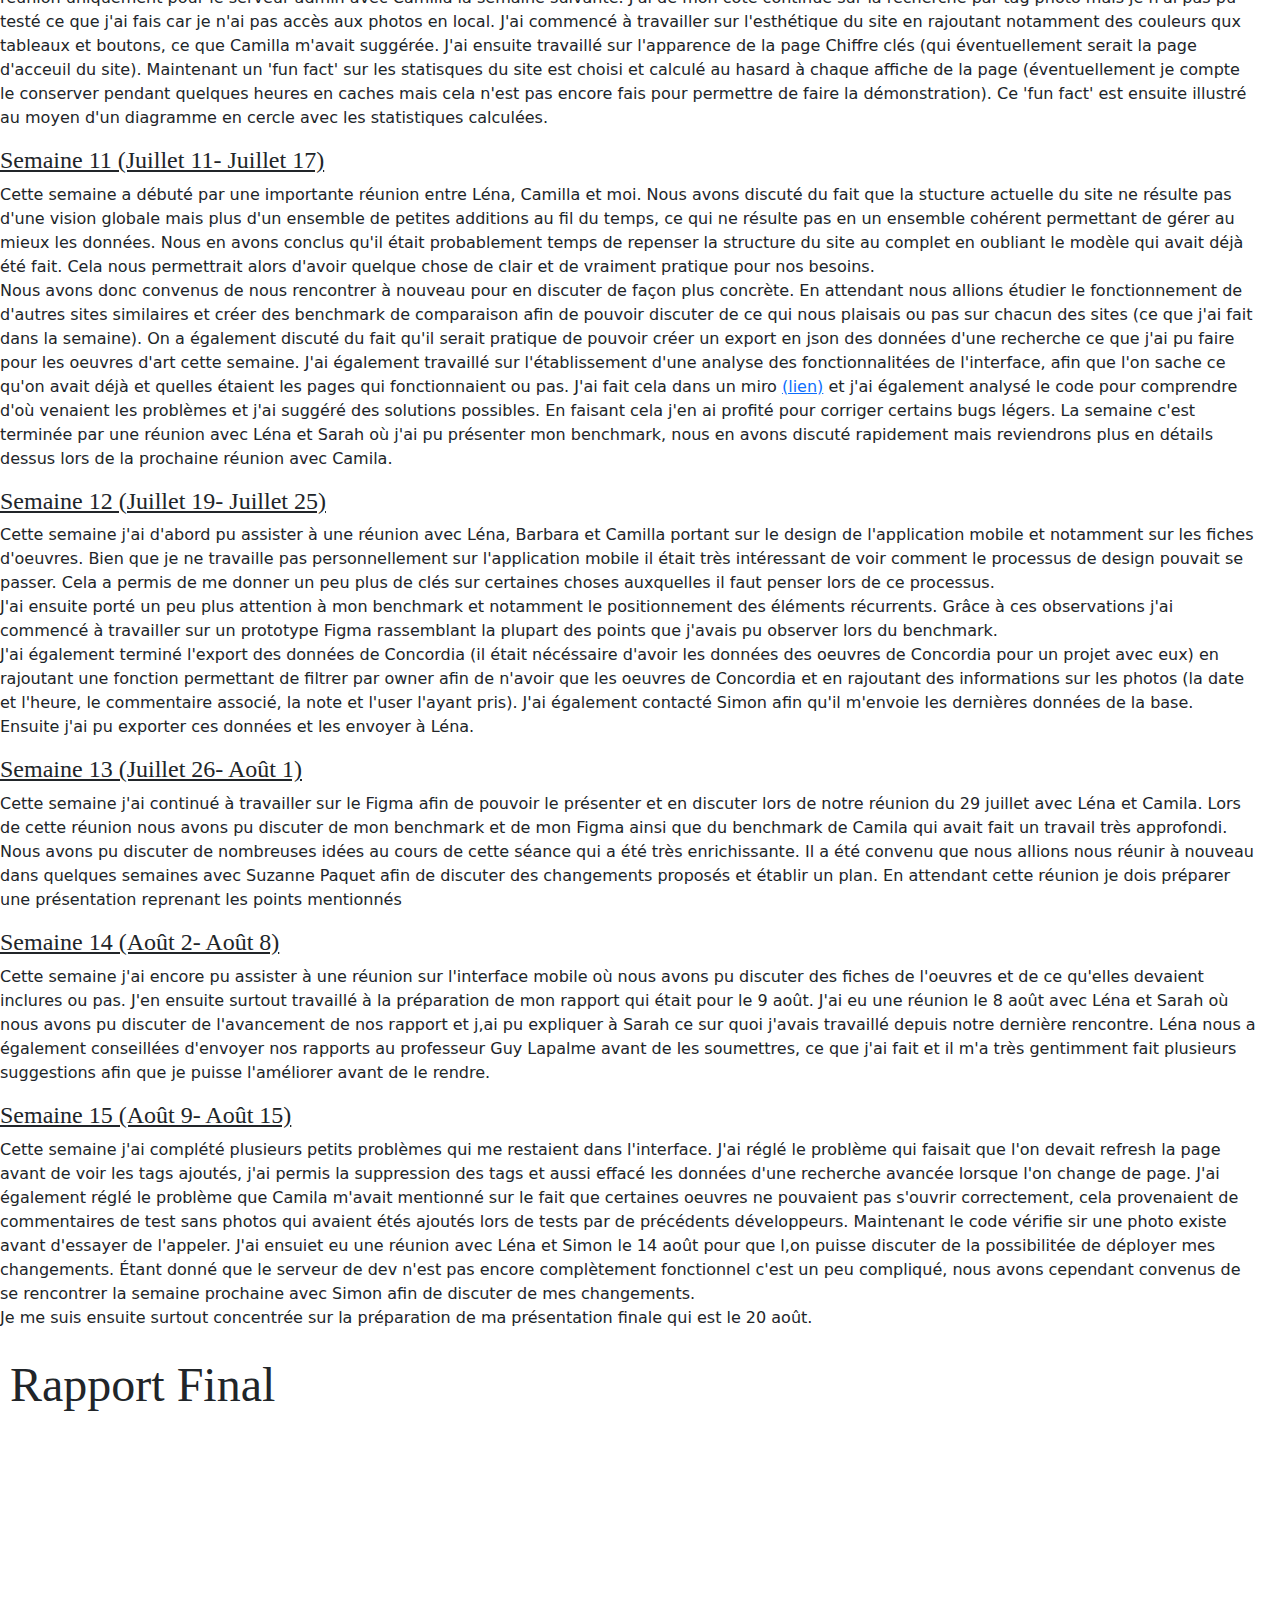
==== commit 644eeebf: "rapport final" ====
--- a/index.html
+++ b/index.html
@@ -187,7 +187,8 @@
     </div>
     <div id="RapportFinal">
         <h2>Rapport Final</h2>
-        <p>Disponible bientôt</p>
+        <iframe src="Corélie_Godefroid_IFT3150_Rapport.pdf" width="80%" height="1000">
+        </iframe>
     </div>
     <script src="https://cdn.jsdelivr.net/npm/bootstrap@5.3.3/dist/js/bootstrap.bundle.min.js" integrity="sha384-YvpcrYf0tY3lHB60NNkmXc5s9fDVZLESaAA55NDzOxhy9GkcIdslK1eN7N6jIeHz" crossorigin="anonymous"></script>
 </body>
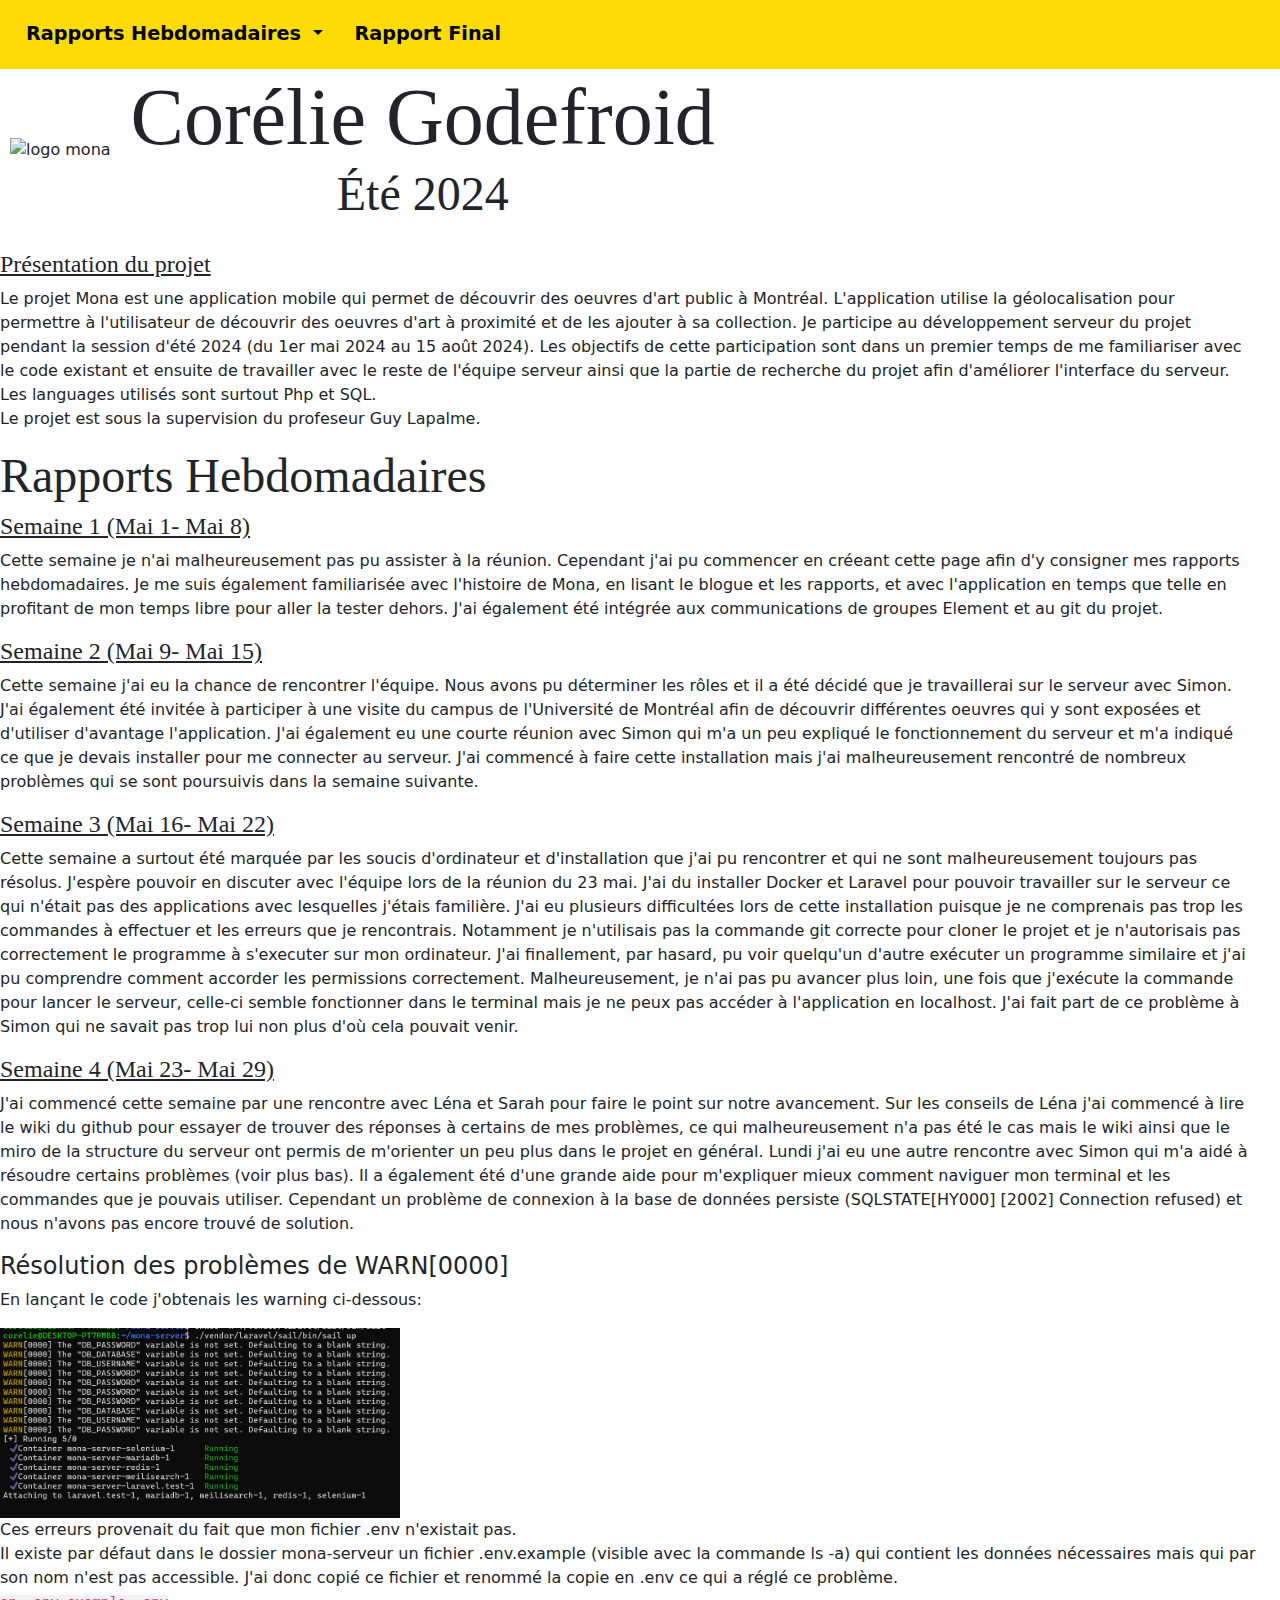
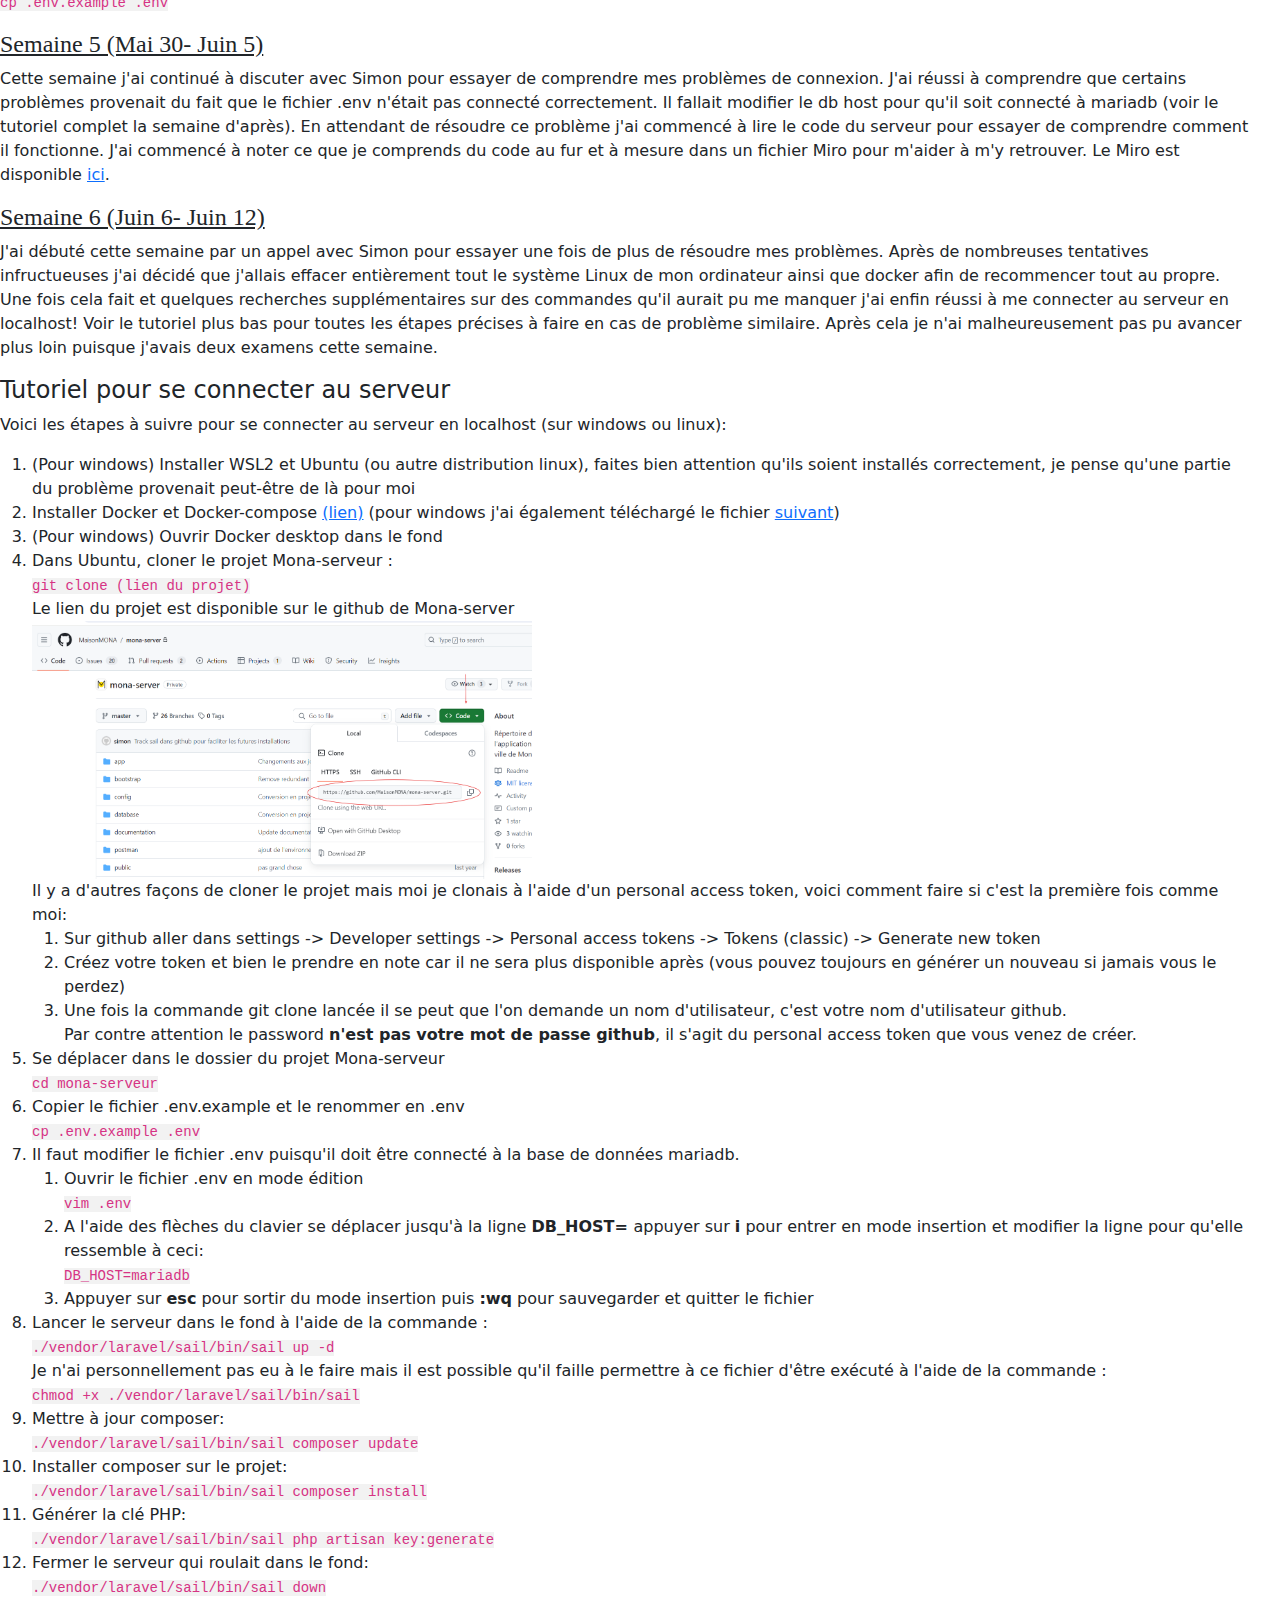
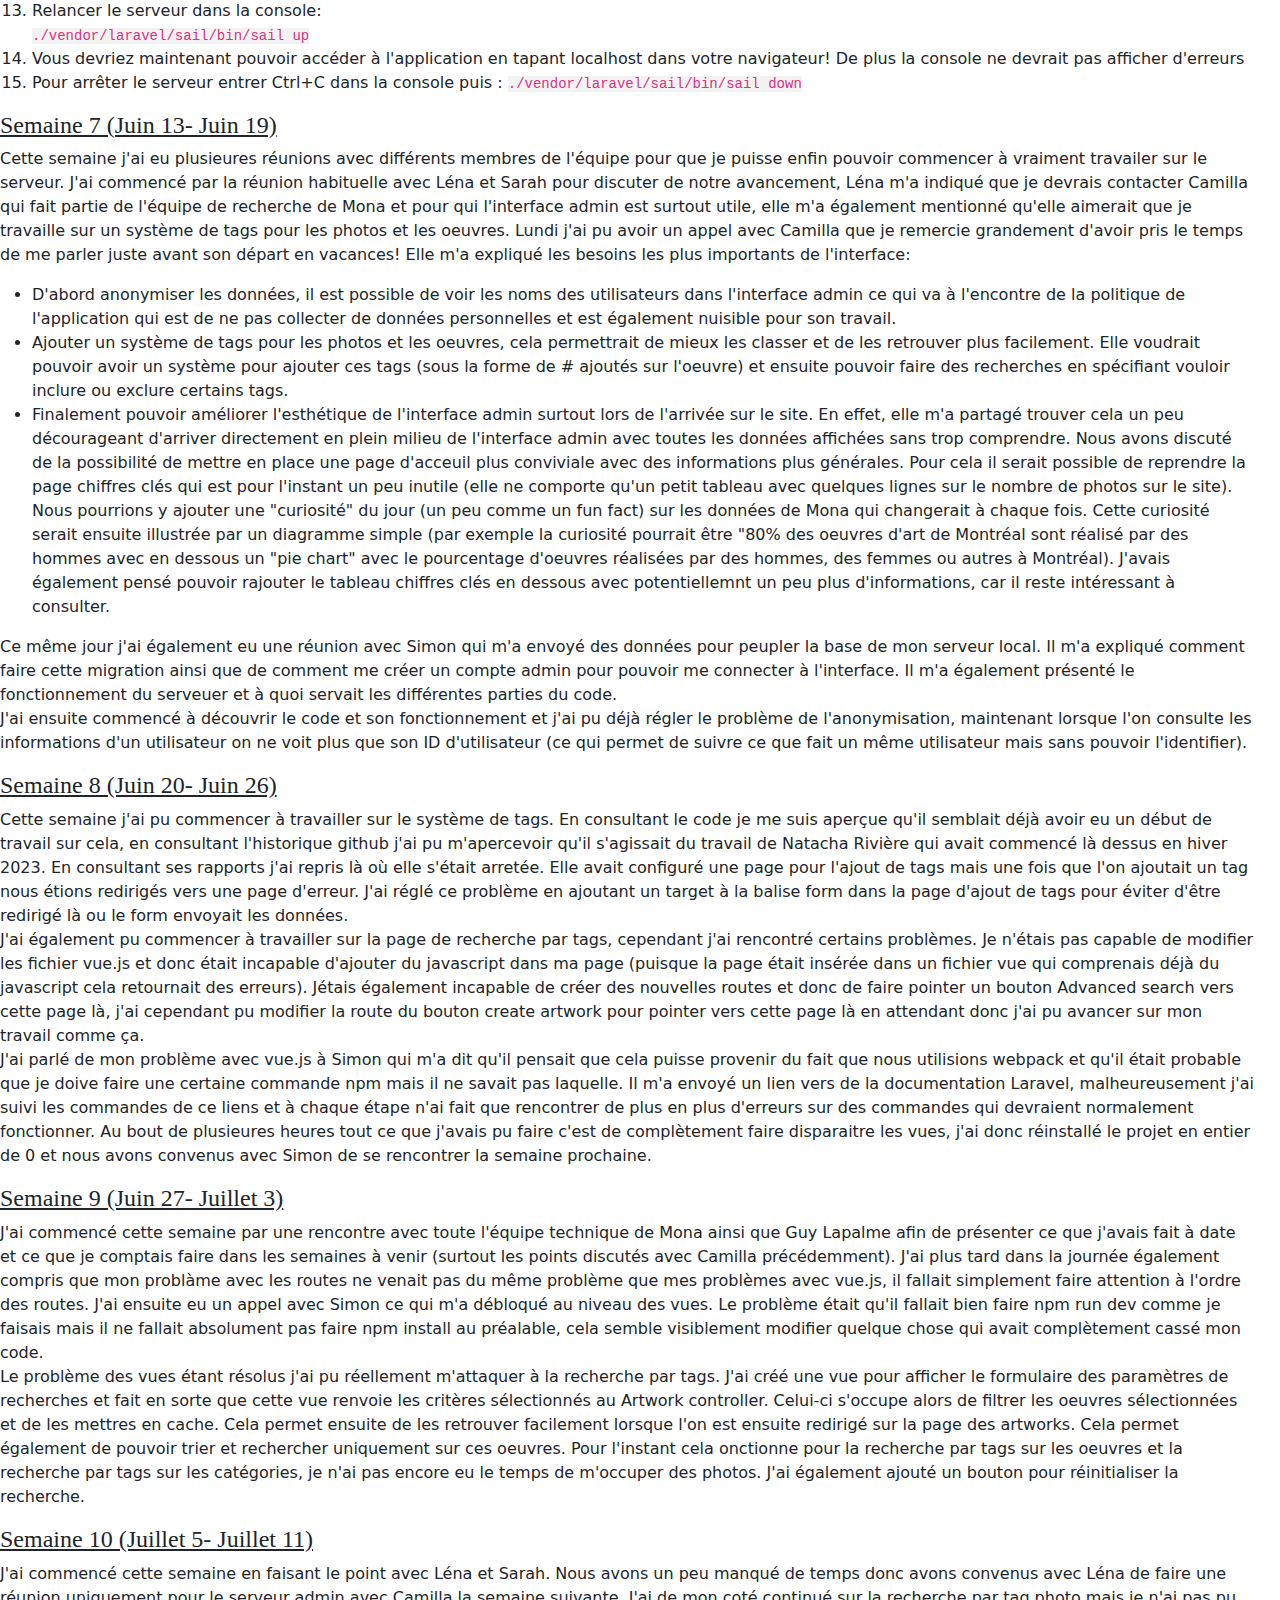
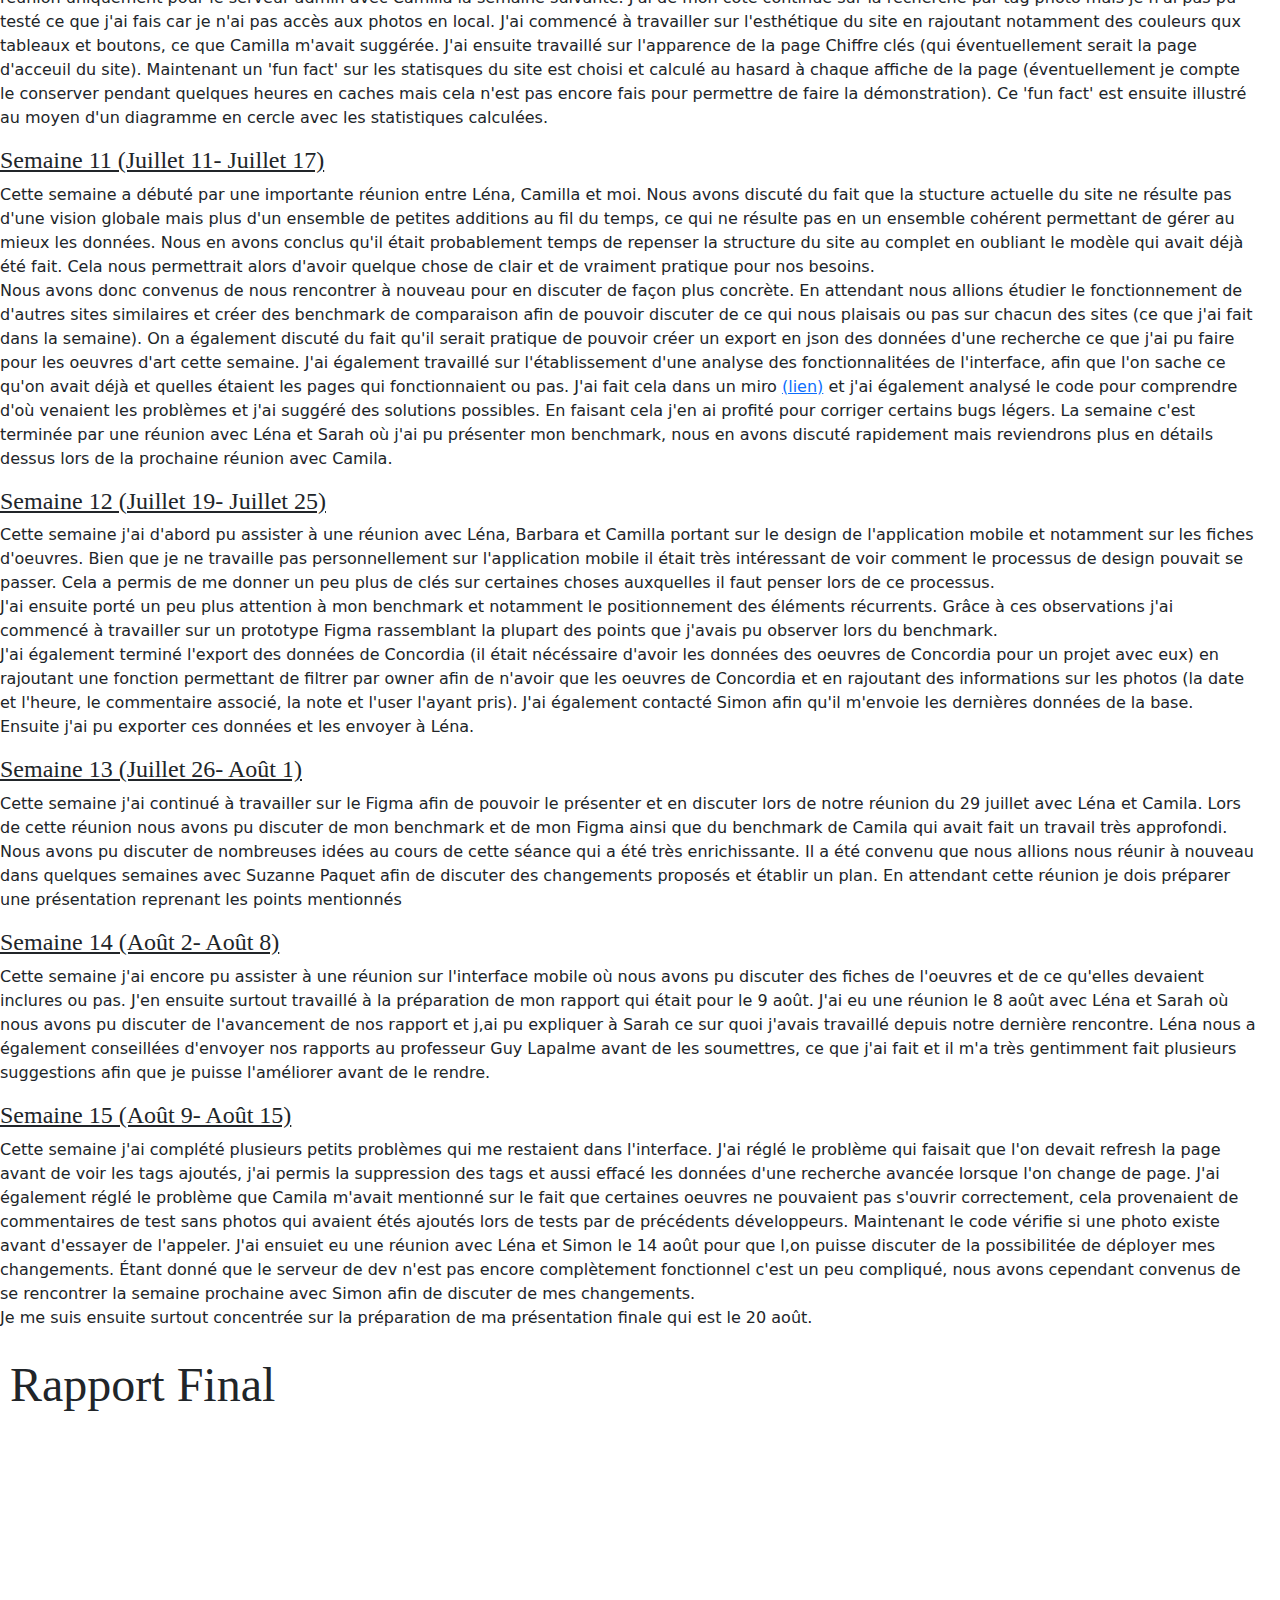
==== commit 6b7f3fbc: "Update index.html" ====
--- a/index.html
+++ b/index.html
@@ -182,7 +182,7 @@
         <h3 id ="Semaine14">Semaine 14 (Août 2- Août 8)</h3>
         <p> Cette semaine j'ai encore pu assister à une réunion sur l'interface mobile où nous avons pu discuter des fiches de l'oeuvres et de ce qu'elles devaient inclures ou pas. J'en ensuite surtout travaillé à la préparation de mon rapport qui était pour le 9 août. J'ai eu une réunion le 8 août avec Léna et Sarah où nous avons pu discuter de l'avancement de nos rapport et j,ai pu expliquer à Sarah ce sur quoi j'avais travaillé depuis notre dernière rencontre. Léna nous a également conseillées d'envoyer nos rapports au professeur Guy Lapalme avant de les soumettres, ce que j'ai fait et il m'a très gentimment fait plusieurs suggestions afin que je puisse l'améliorer avant de le rendre.</p>
         <h3 id ="Semaine15">Semaine 15 (Août 9- Août 15)</h3>
-        <p> Cette semaine j'ai complété plusieurs petits problèmes qui me restaient dans l'interface. J'ai réglé le problème qui faisait que l'on devait refresh la page avant de voir les tags ajoutés, j'ai permis la suppression des tags et aussi effacé les données d'une recherche avancée lorsque l'on change de page. J'ai également réglé le problème que Camila m'avait mentionné sur le fait que certaines oeuvres ne pouvaient pas s'ouvrir correctement, cela provenaient de commentaires de test sans photos qui avaient étés ajoutés lors de tests par de précédents développeurs. Maintenant le code vérifie sir une photo existe avant d'essayer de l'appeler. J'ai ensuiet eu une réunion avec Léna et Simon le 14 août pour que l,on puisse discuter de la possibilitée de déployer mes changements. Étant donné que le serveur de dev n'est pas encore complètement fonctionnel c'est un peu compliqué, nous avons cependant convenus de se rencontrer la semaine prochaine avec Simon afin de discuter de mes changements. <br>
+        <p> Cette semaine j'ai complété plusieurs petits problèmes qui me restaient dans l'interface. J'ai réglé le problème qui faisait que l'on devait refresh la page avant de voir les tags ajoutés, j'ai permis la suppression des tags et aussi effacé les données d'une recherche avancée lorsque l'on change de page. J'ai également réglé le problème que Camila m'avait mentionné sur le fait que certaines oeuvres ne pouvaient pas s'ouvrir correctement, cela provenaient de commentaires de test sans photos qui avaient étés ajoutés lors de tests par de précédents développeurs. Maintenant le code vérifie si une photo existe avant d'essayer de l'appeler. J'ai ensuiet eu une réunion avec Léna et Simon le 14 août pour que l,on puisse discuter de la possibilitée de déployer mes changements. Étant donné que le serveur de dev n'est pas encore complètement fonctionnel c'est un peu compliqué, nous avons cependant convenus de se rencontrer la semaine prochaine avec Simon afin de discuter de mes changements. <br>
         Je me suis ensuite surtout concentrée sur la préparation de ma présentation finale qui est le 20 août. </p>
     </div>
     <div id="RapportFinal">
